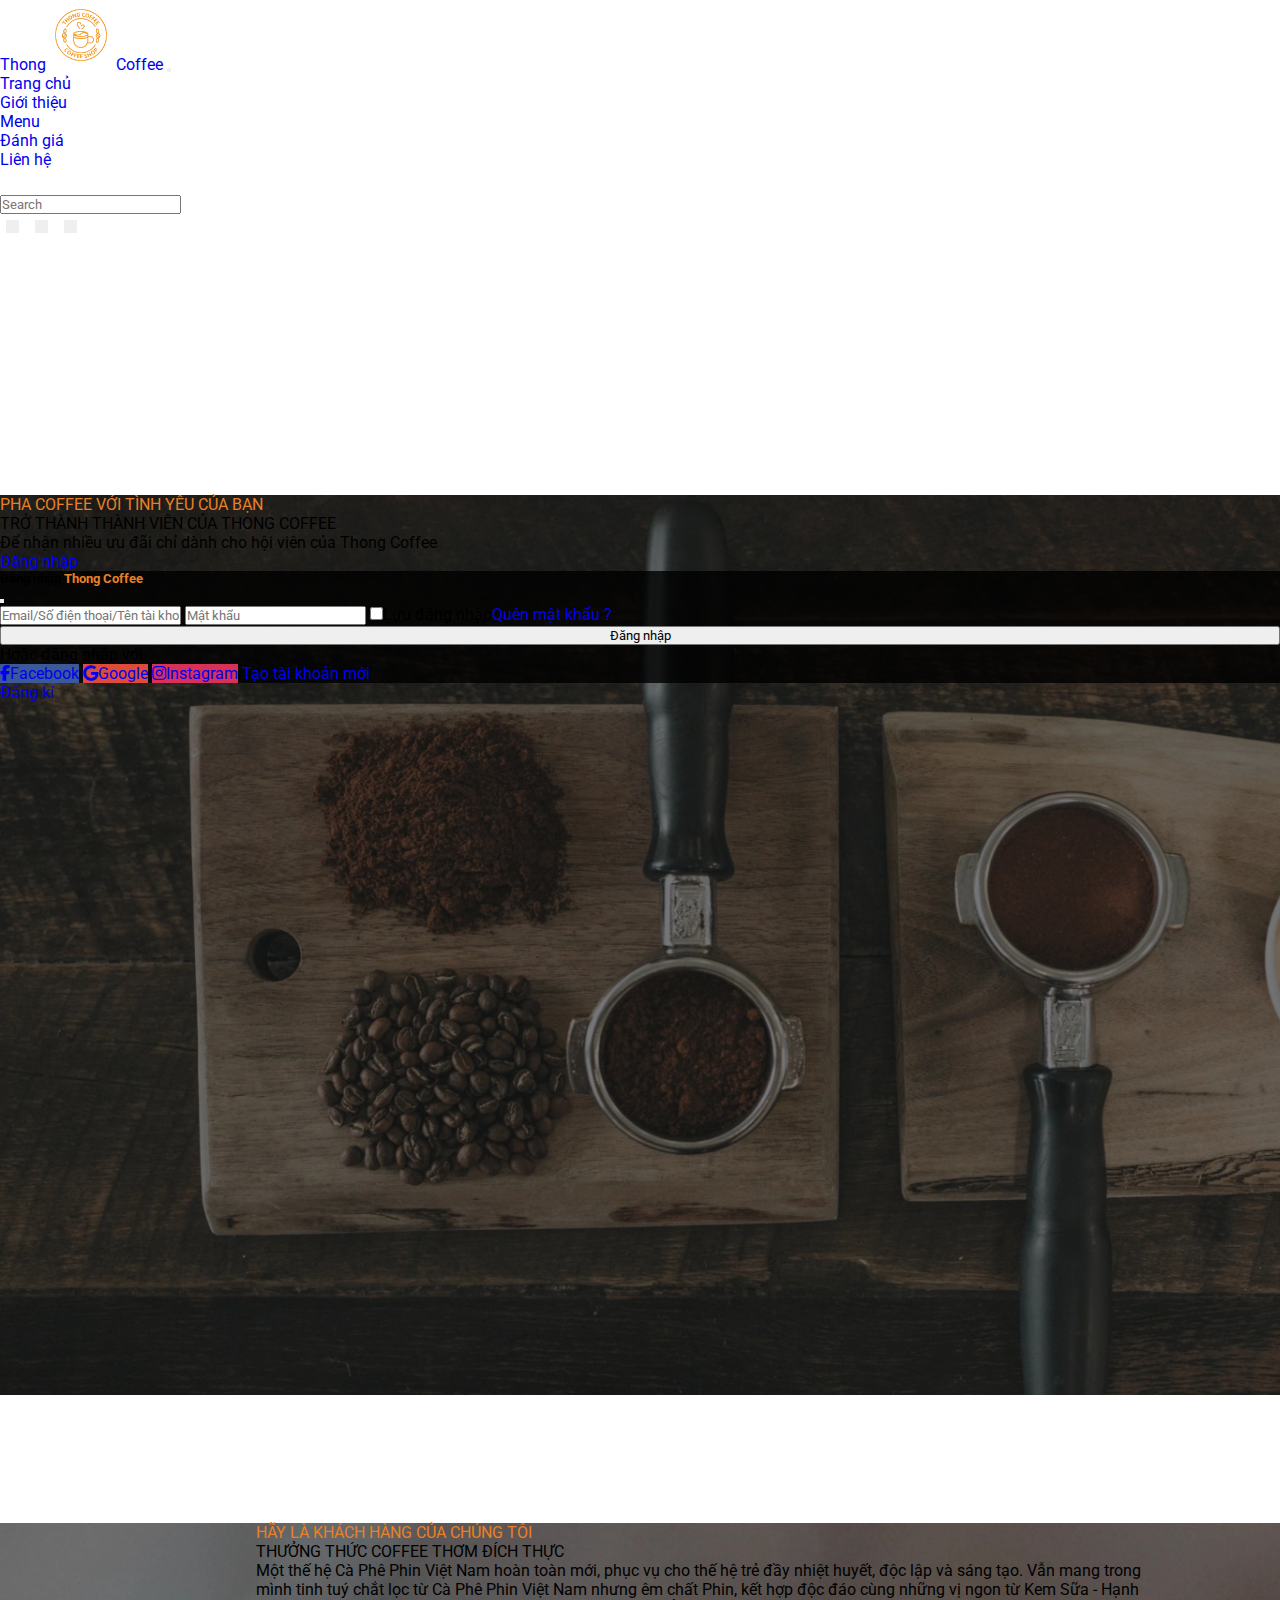
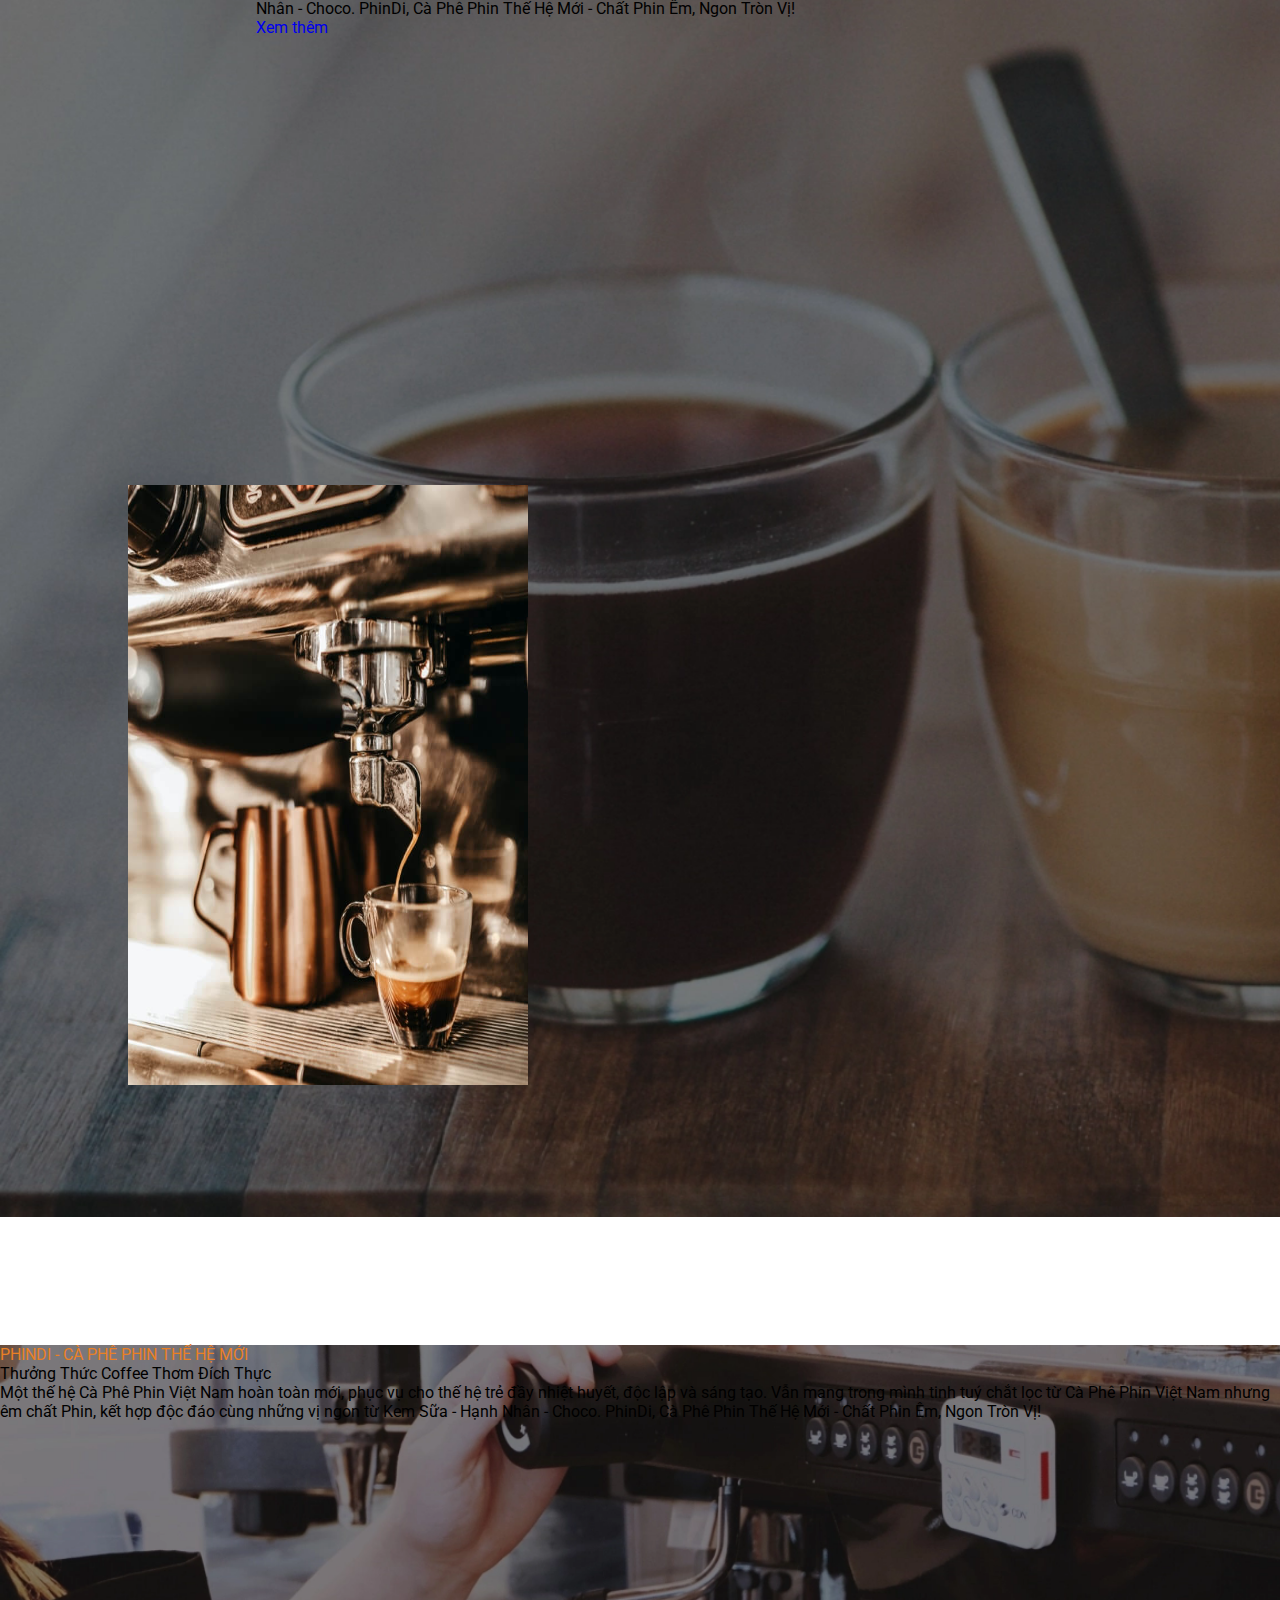
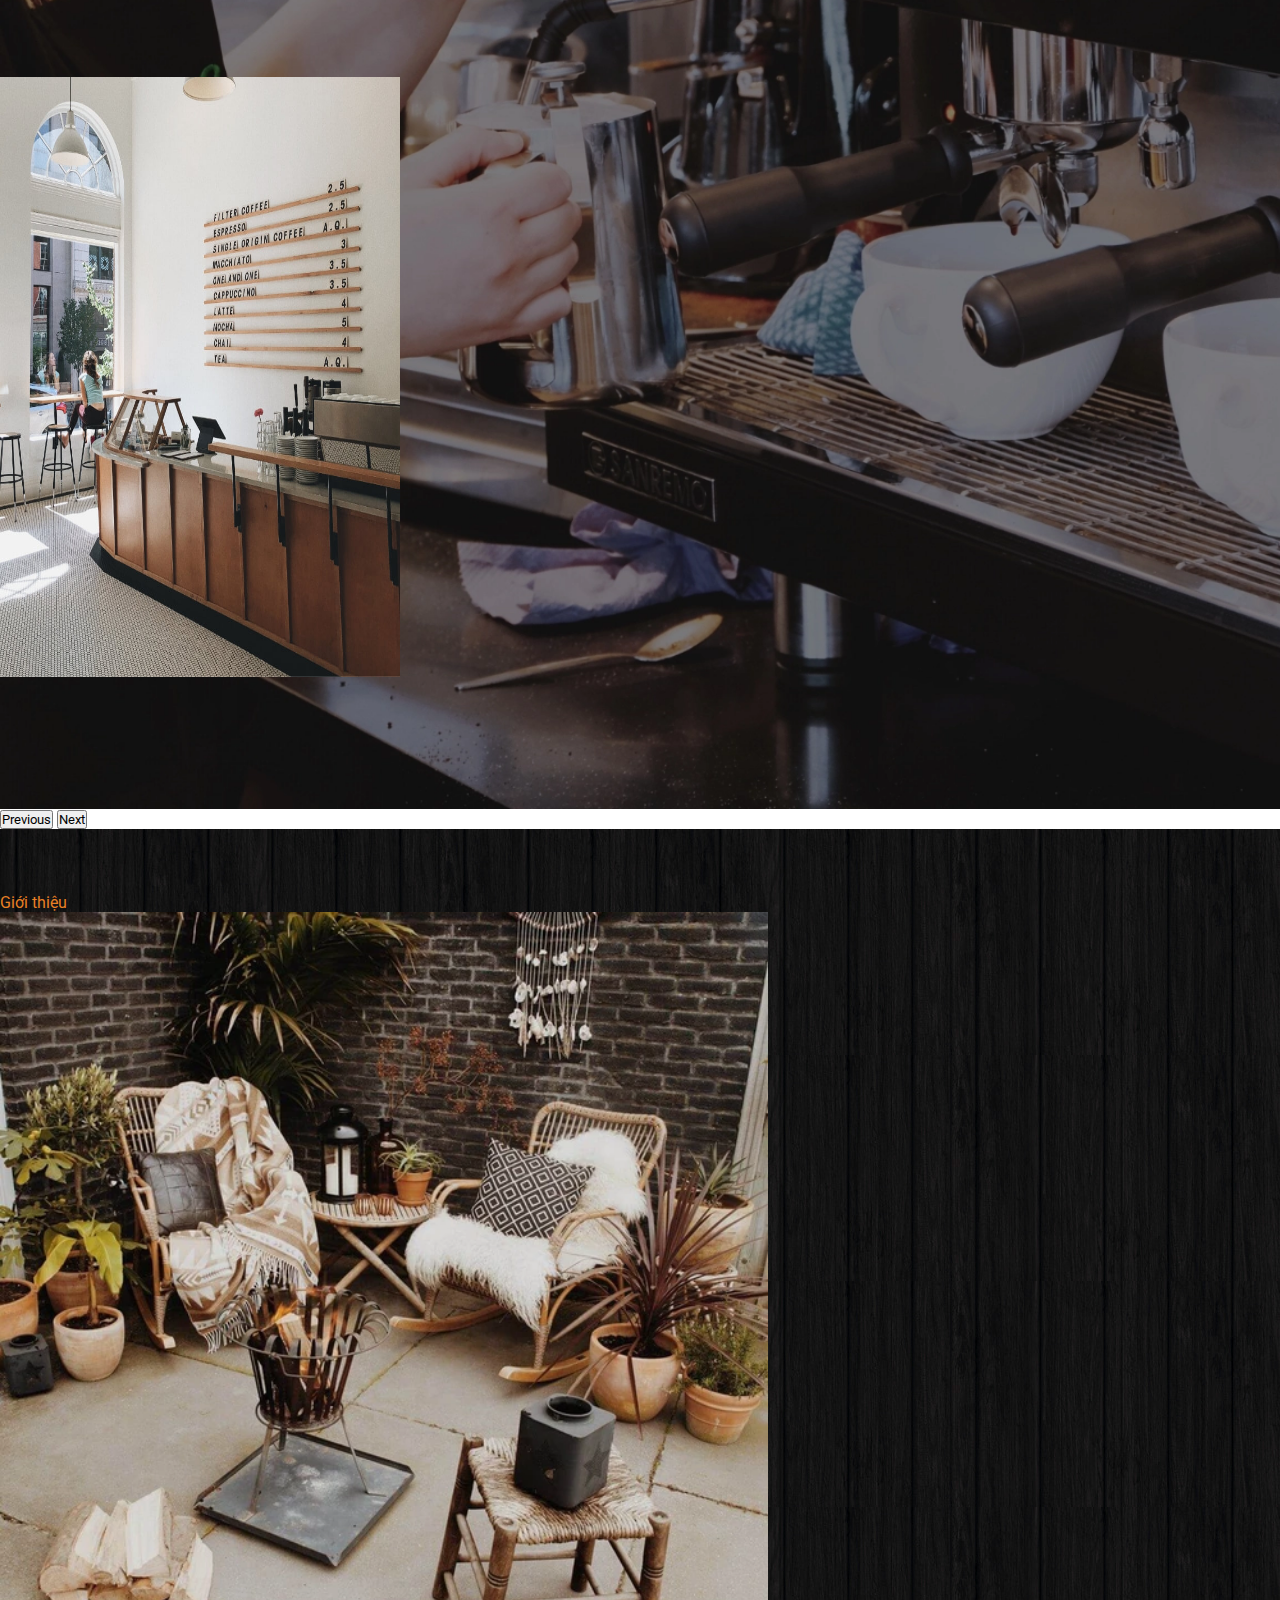
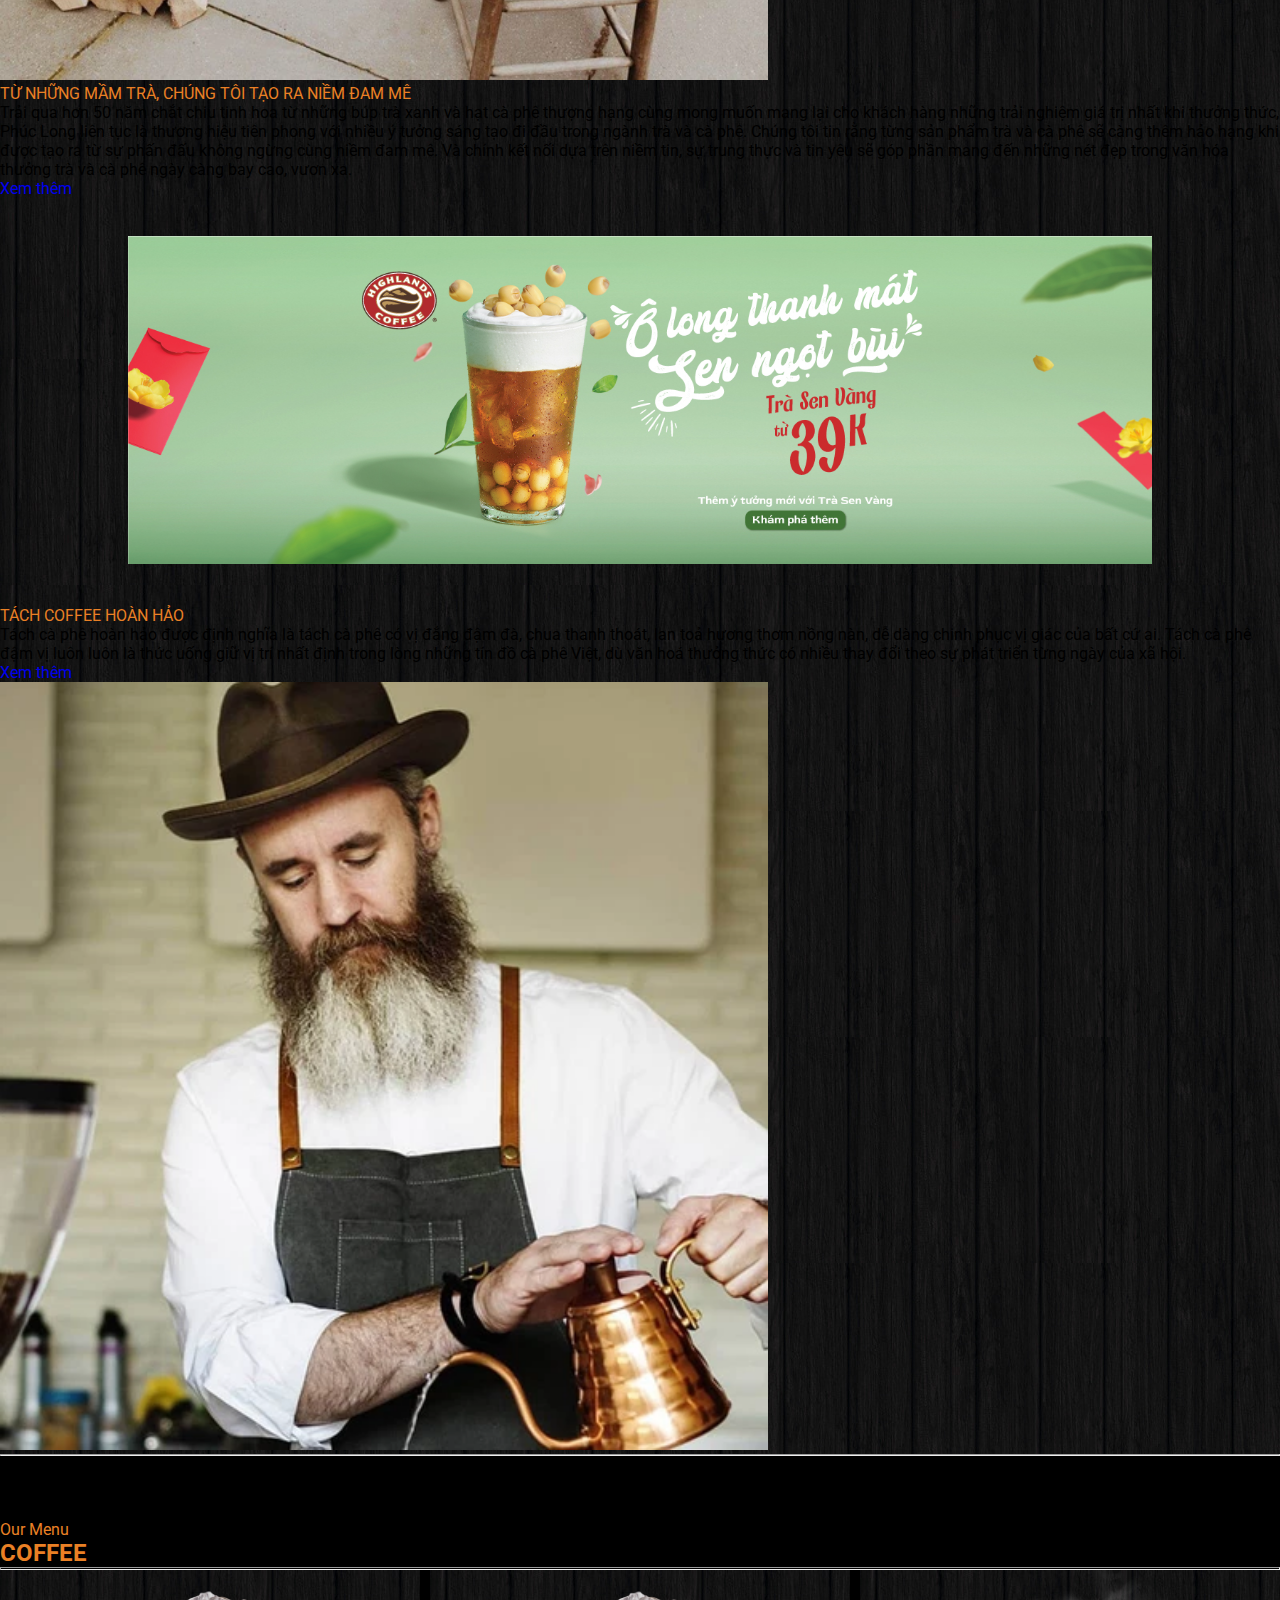
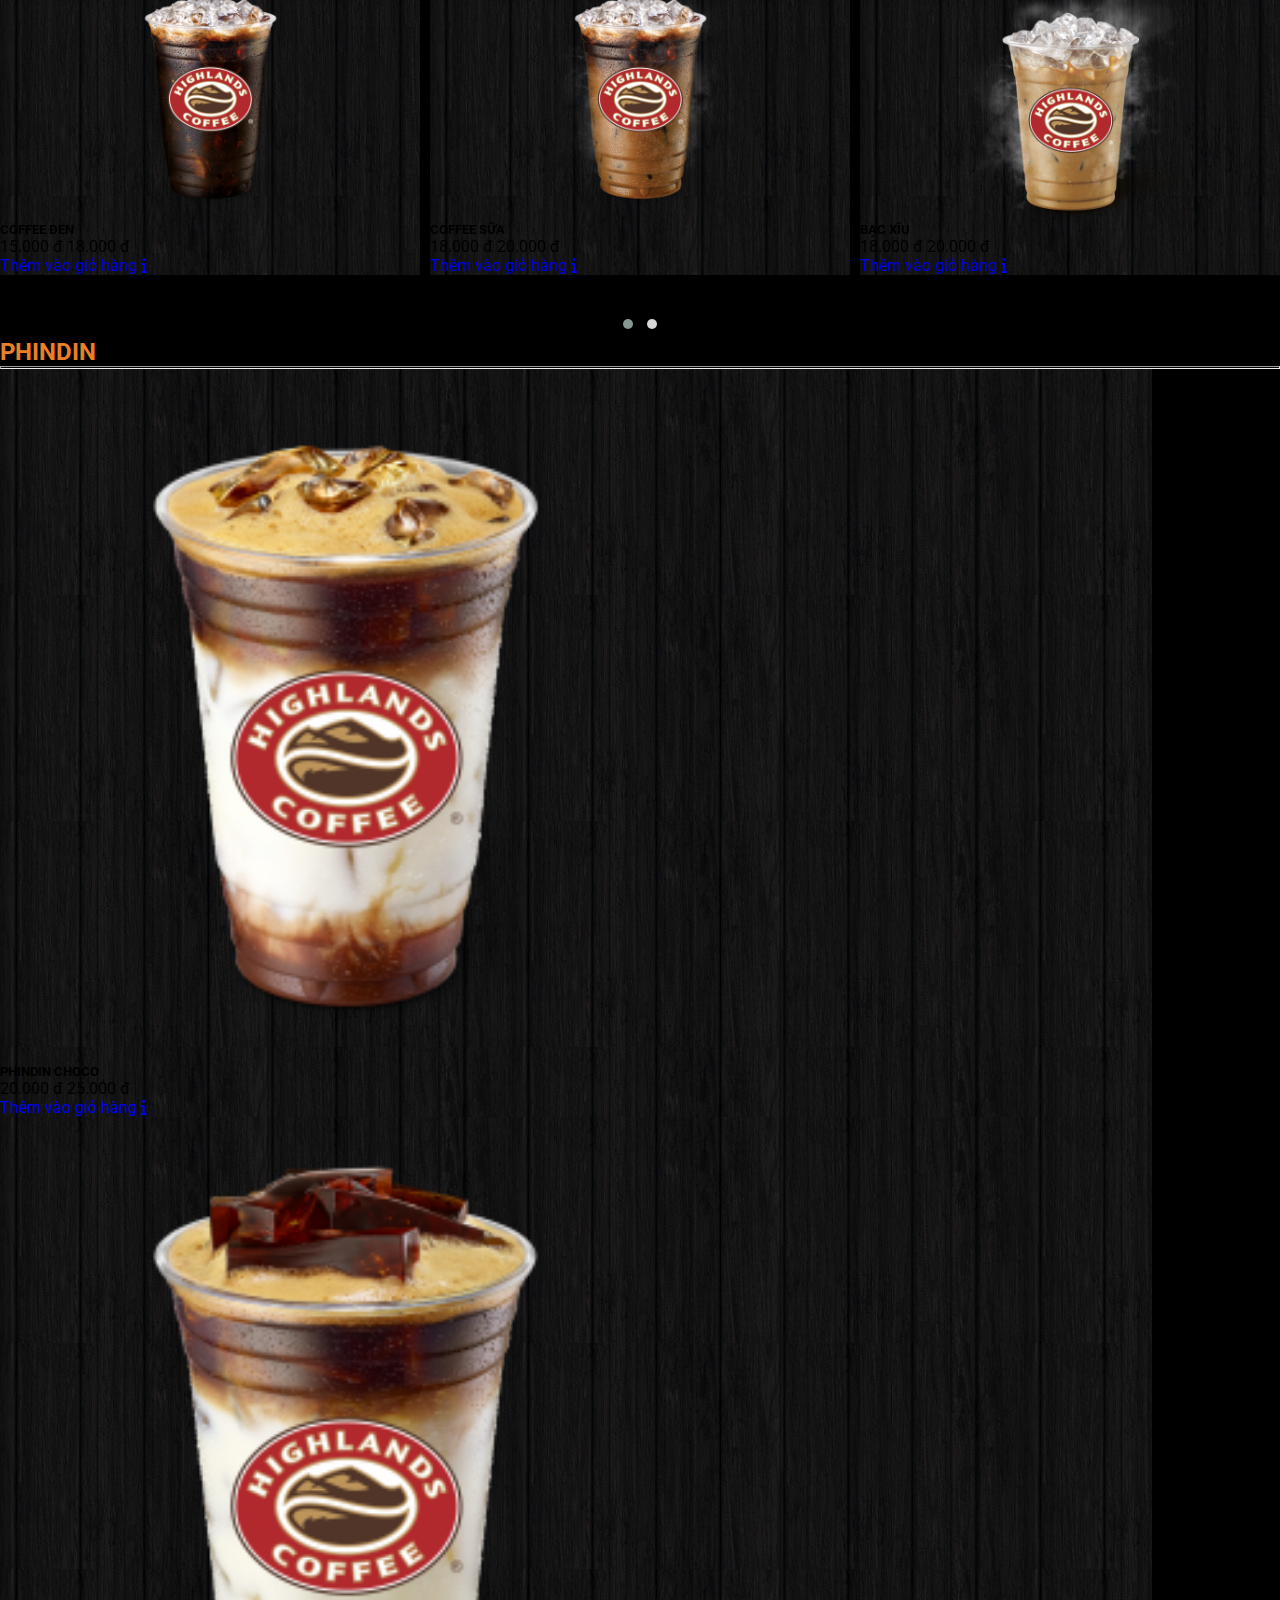
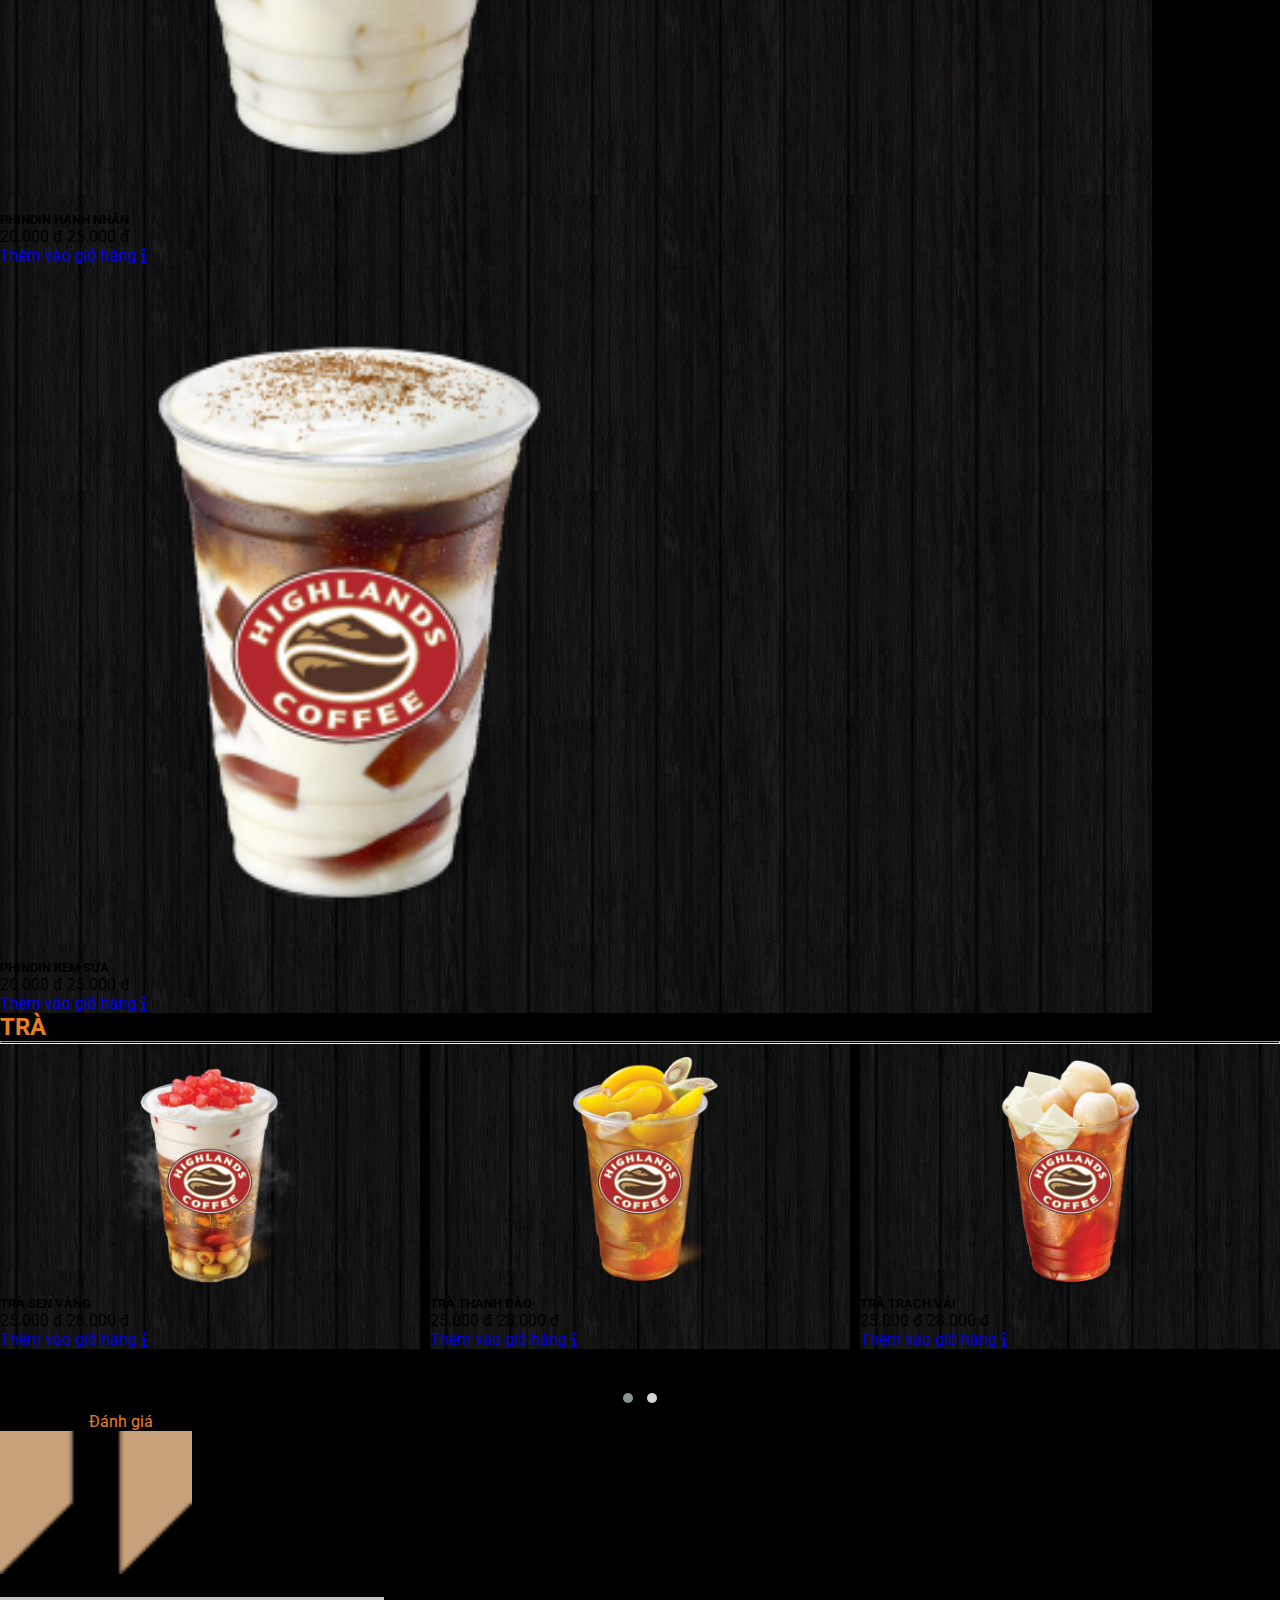
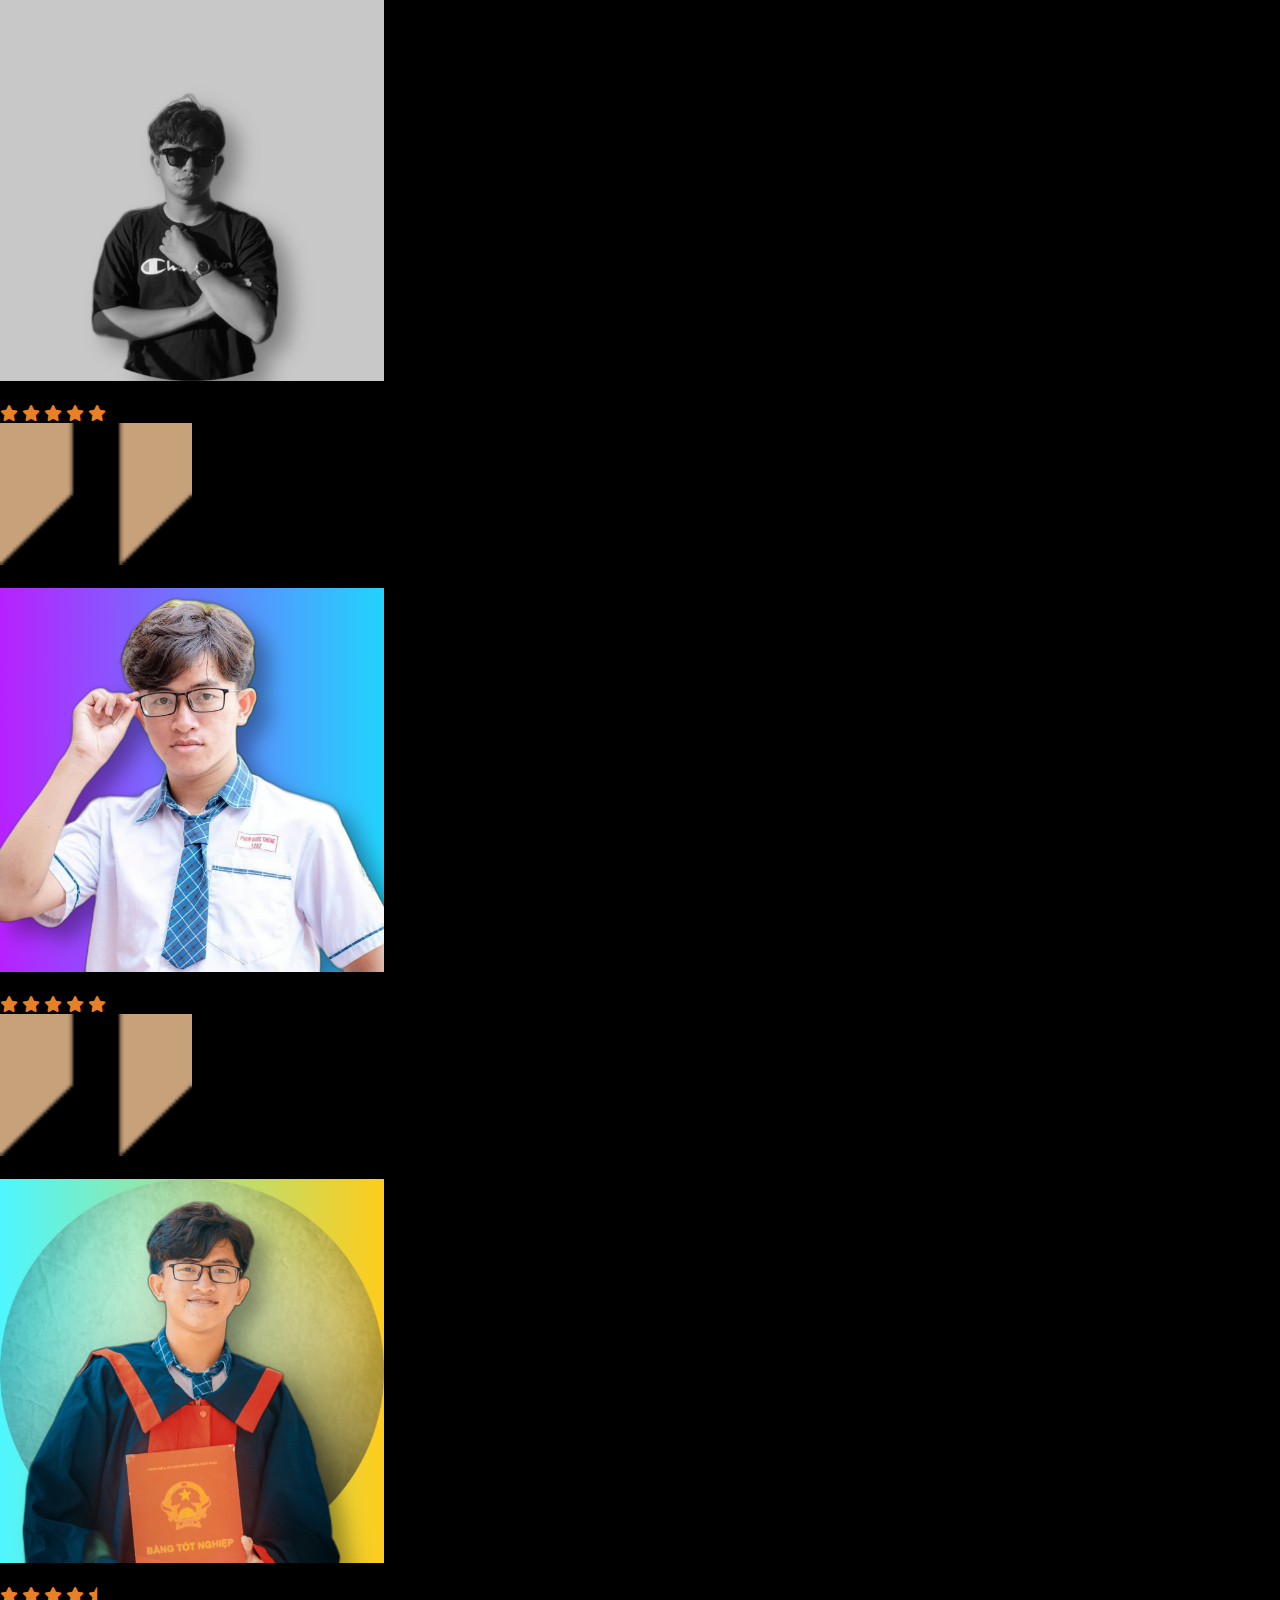
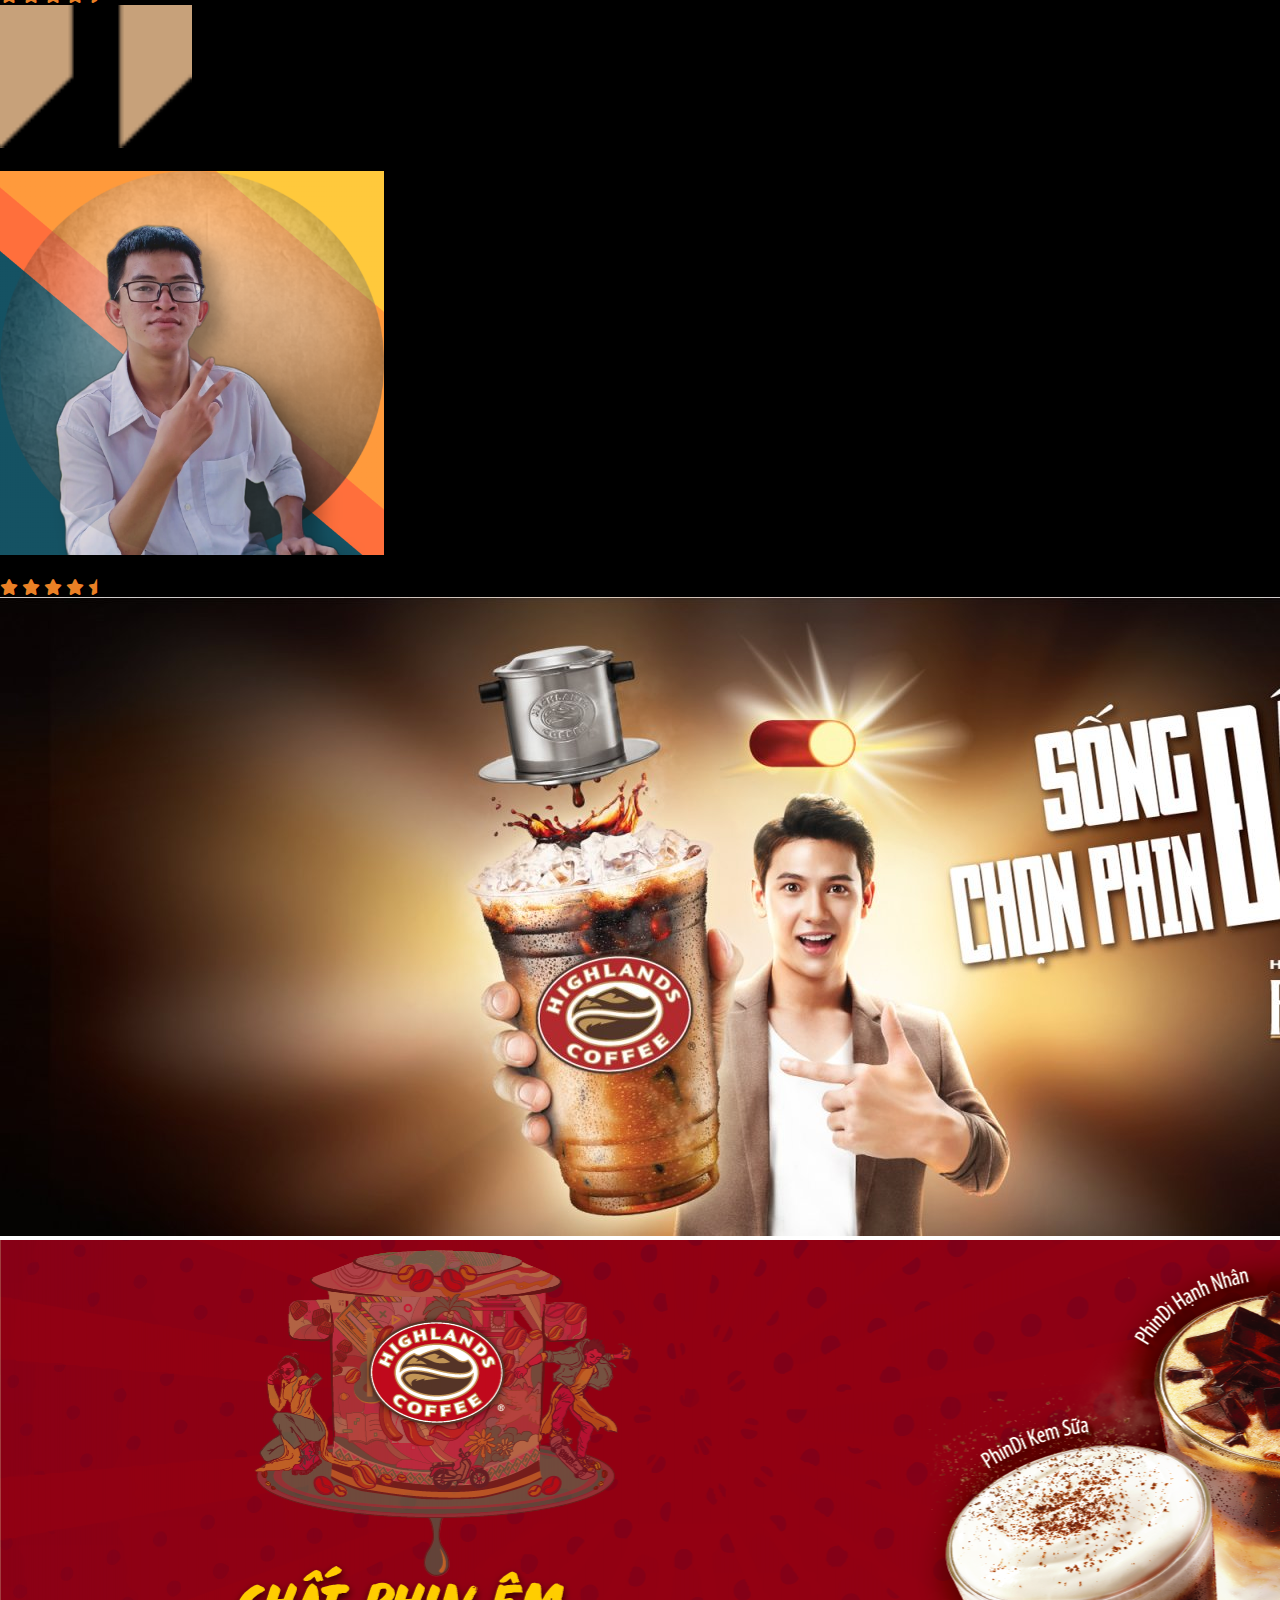
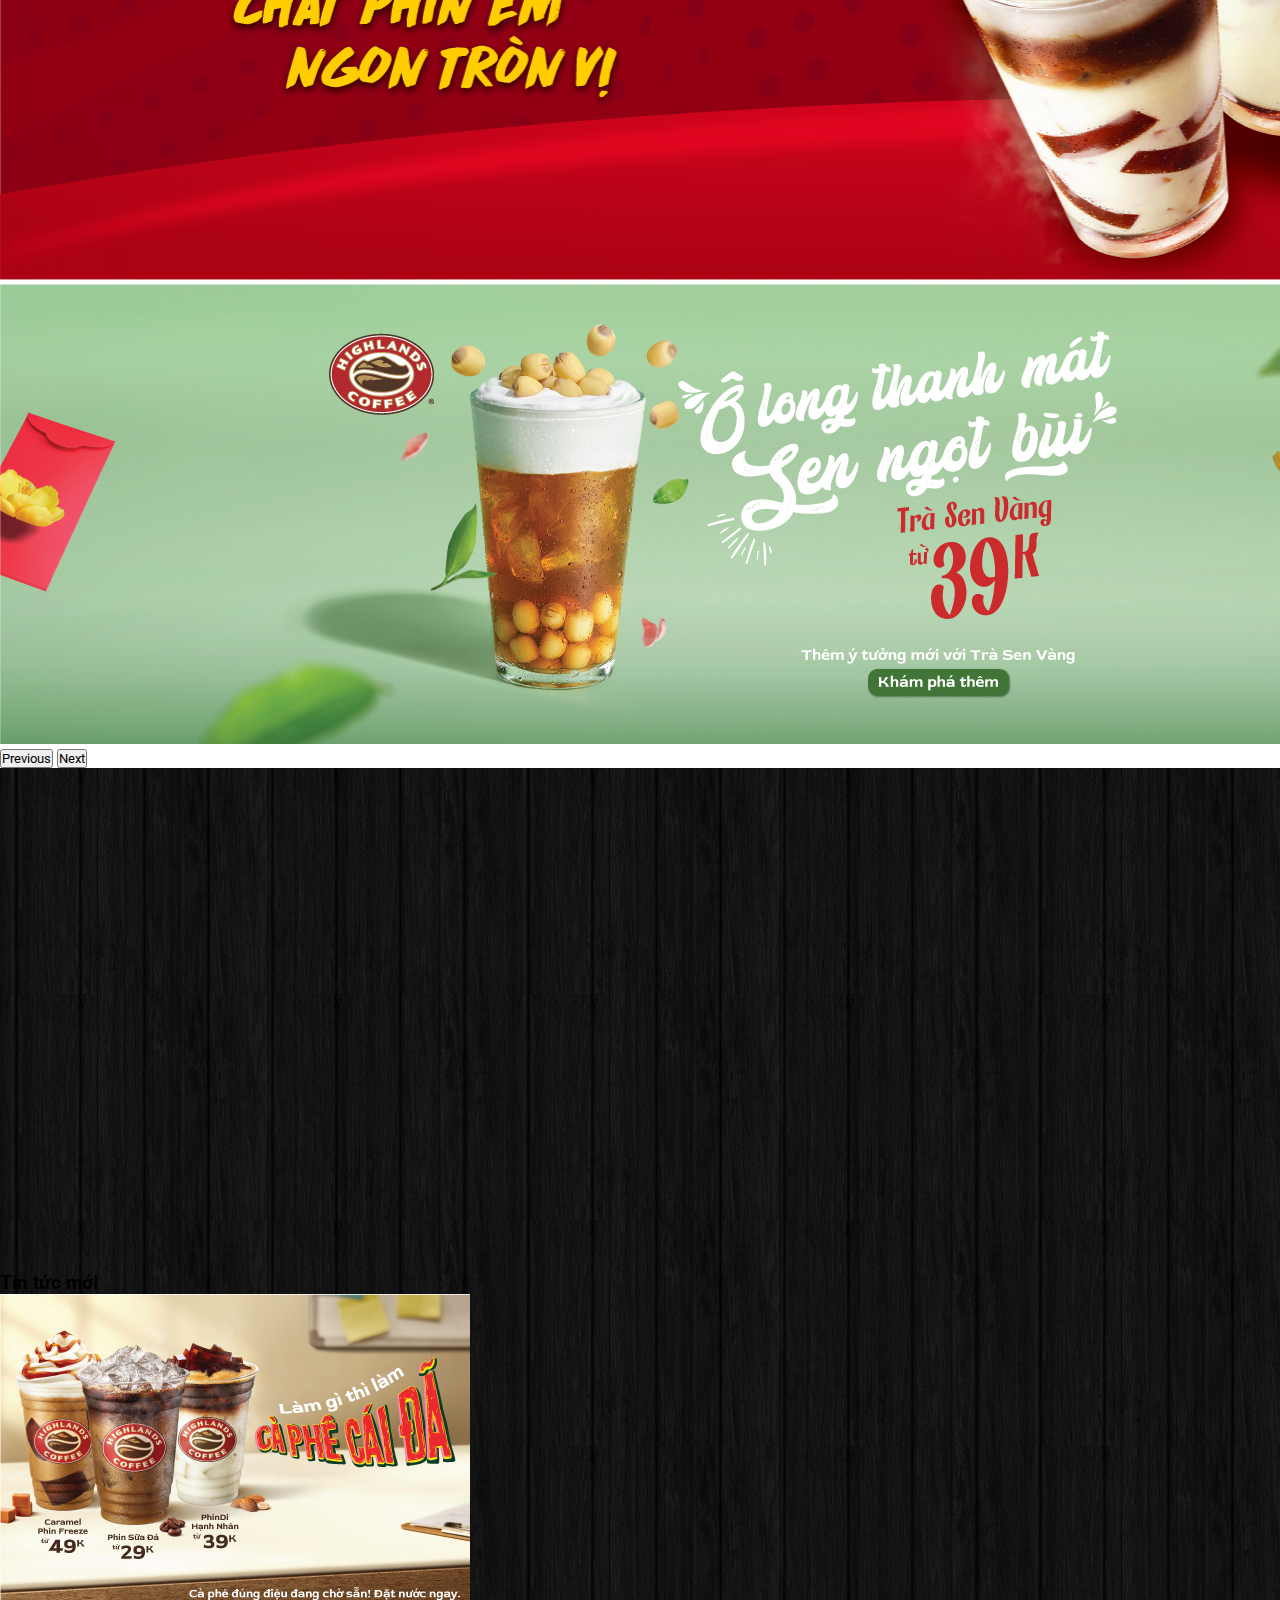
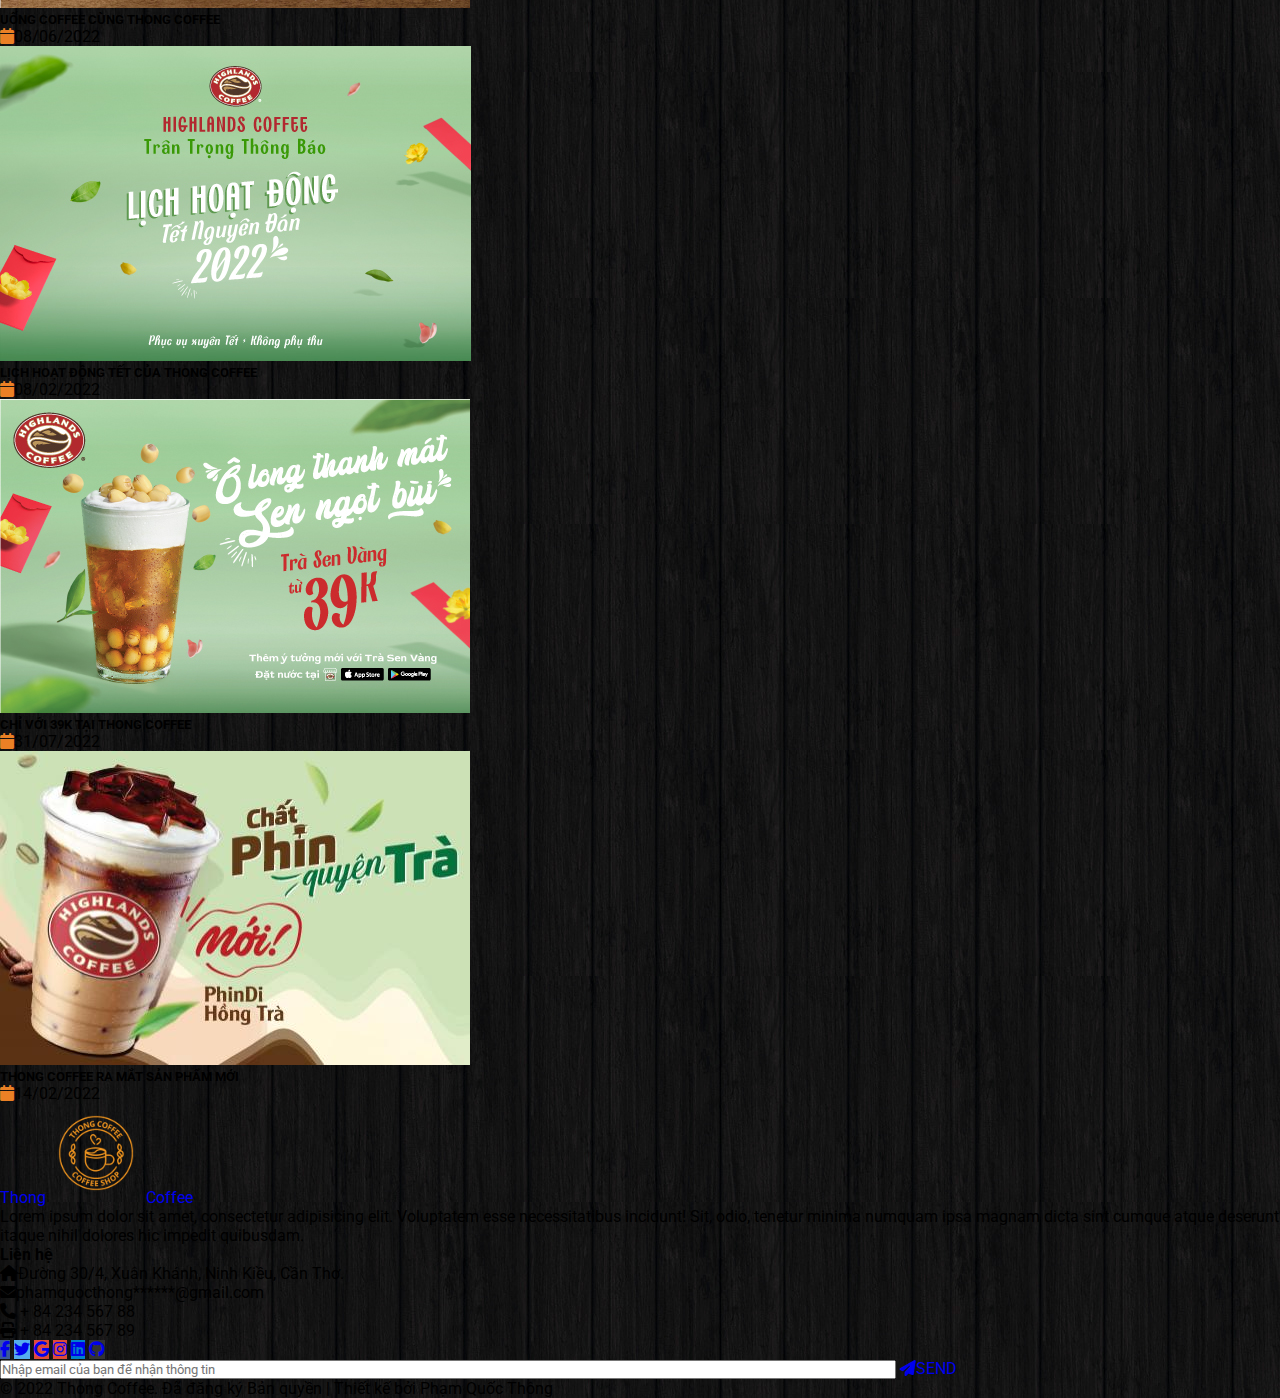
==== index.html @ e04dcf14 "Add new project coffee" ====
<!DOCTYPE html>
<html lang="en">

<head>
    <meta charset="UTF-8">
    <meta http-equiv="X-UA-Compatible" content="IE=edge">
    <meta name="viewport" content="width=device-width, initial-scale=1.0">
    <title>Thong Coffee</title>
    <link rel="shortcut icon" type="image/png" href="img/logo.png" />
    <link rel="stylesheet" href="style.css">
    <link href="https://cdn.jsdelivr.net/npm/bootstrap@5.1.3/dist/css/bootstrap.min.css" rel="stylesheet" integrity="sha384-1BmE4kWBq78iYhFldvKuhfTAU6auU8tT94WrHftjDbrCEXSU1oBoqyl2QvZ6jIW3" crossorigin="anonymous">
    <script src="https://cdn.jsdelivr.net/npm/bootstrap@5.1.3/dist/js/bootstrap.bundle.min.js" integrity="sha384-ka7Sk0Gln4gmtz2MlQnikT1wXgYsOg+OMhuP+IlRH9sENBO0LRn5q+8nbTov4+1p" crossorigin="anonymous"></script>
    <link rel="stylesheet" href="https://cdnjs.cloudflare.com/ajax/libs/font-awesome/6.1.1/css/all.min.css">
    <link rel="stylesheet" href="owlcarousel/assets/owl.carousel.min.css">
    <link rel="stylesheet" href="owlcarousel/assets/owl.theme.default.min.css">
    <script src="https://code.jquery.com/jquery-3.6.0.min.js"></script>
    <script src="owlcarousel/owl.carousel.min.js"></script>
</head>

<body>
    <script>
        $(document).ready(function() {
            $('.owl-carousel').owlCarousel({
                loop: true,
                margin: 10,
                nav: true,
                responsive: {
                    0: {
                        items: 1
                    },
                    600: {
                        items: 3
                    },
                    1000: {
                        items: 3
                    }
                }
            })
        });
    </script>
    <!--Header-->
    <header class="header">
        <nav class="navbar navbar-expand-lg fixed-top navbar-dark p-0 fw-bold">
            <div class="container-fluid">
                <a class="navbar-brand ps-5" href="#"><span>Thong</span><img style="width: 70px;" src="img/logo.png"><span>Coffee</span></a>
                <button class="navbar-toggler" type="button" data-bs-toggle="collapse" data-bs-target="#navbarSupportedContent" aria-controls="navbarSupportedContent" aria-expanded="false" aria-label="Toggle navigation">
                <span class="navbar-toggler-icon"></span>
              </button>
                <div class="collapse navbar-collapse" id="navbarSupportedContent">
                    <ul class="navbar-nav mx-auto mb-2 mb-lg-0">
                        <li class="nav-item px-3">
                            <a class="nav-link" href="#">Trang chủ</a>
                        </li>
                        <li class="nav-item px-3">
                            <a class="nav-link" href="#About">Giới thiệu</a>
                        </li>
                        <li class="nav-item px-3">
                            <a class="nav-link" href="#Menu">
                      Menu
                    </a>

                        </li>
                        <li class="nav-item px-3">
                            <a class="nav-link" href="#Review">Đánh giá</a>
                        </li>
                        <li class="nav-item px-3">
                            <a class="nav-link" href="#Footer">Liên hệ</a>
                        </li>
                    </ul>

                    <div class="icon-navbar me-5">
                        <a class="fa-solid fa-magnifying-glass p-2 me-2" aria-expanded="false" aria-controls="collapseExample" href="#collapseExample" data-bs-toggle="collapse"></a>
                        <a href="checkout.html" target="_blank" class="fa-solid fa-money-check-dollar p-2 mx-2"></a>
                        <a href="cart.html" target="_blank" class="fa-solid fa-cart-shopping p-2 mx-2"></a>
                    </div>
                </div>
            </div>
            <form class="collapse position-absolute" id="collapseExample" style="width: 20%;bottom: -30%; right: 5%">
                <input class="form-control bg-transparent text-white" type="search" placeholder="Search" aria-label="Search">
            </form>
        </nav>

    </header>
    <div id="carouselExampleIndicators" class="carousel slide top-0" data-bs-ride="true">
        <div class="carousel-indicators">
            <button type="button" data-bs-target="#carouselExampleIndicators" data-bs-slide-to="0" class="active bg-warning rounded-circle" aria-current="true" aria-label="Slide 1"></button>
            <button type="button" data-bs-target="#carouselExampleIndicators" data-bs-slide-to="1" class="bg-warning rounded-circle" aria-label="Slide 2"></button>
            <button type="button" data-bs-target="#carouselExampleIndicators" data-bs-slide-to="2" class="bg-warning rounded-circle" aria-label="Slide 3"></button>
        </div>
        <div class="carousel-inner text-white text-center">
            <div class="carousel-item active" style="background-image: url(img/background-3.jpg); background-size: cover; min-height: 100vh;">
                <div class="carousel-content" style="margin-top: 20%;">
                    <span class="fw-bold mau-cam">PHA COFFEE VỚI TÌNH YÊU CỦA BẠN</span><br>
                    <span class="fw-bold display-4">TRỞ THÀNH THÀNH VIÊN CỦA THONG COFFEE</span><br>
                    <span class="fs-5">Để nhận nhiều ưu đãi chỉ dành cho hội viên của Thong Coffee</span><br>
                    <a href="#" class="btn btn-warning m-3 px-4 py-3" style="width: 10rem;" data-bs-toggle="modal" data-bs-target="#exampleModal">Đăng nhập</a>
                    <div class="modal fade" id="exampleModal" tabindex="-1" aria-labelledby="exampleModalLabel" aria-hidden="true">
                        <div class="modal-dialog modal-dialog-centered">
                            <div class="modal-content border" style="background: rgba(0,0,0,0.8);">
                                <div class="modal-header">
                                    <h5 class="modal-title fw-bold my-2 ms-auto" id="exampleModalLabel">Đăng nhập <span class="mau-cam">Thong Coffee</span></h5>
                                    <button type="button" class="btn-close" data-bs-dismiss="modal" aria-label="Close"></button>
                                </div>
                                <div class="modal-body">
                                    <input type="text" class="form-control my-3" placeholder="Email/Số điện thoại/Tên tài khoản">
                                    <input type="text" class="form-control my-3" placeholder="Mật khẩu">
                                    <span class="float-start"><input type="checkbox" class="form-check-input me-2">Lưu đăng nhập</span><a href="#" class="text-white ms-5 float-end">Quên mật khẩu ?</a>
                                    <button class="btn btn-outline-warning my-3" style="width: 100%;">Đăng nhập</button>
                                    <span class="fw-bold">Hoặc đăng nhập với</span>
                                </div>
                                <div class="modal-footer justify-content-center">

                                    <a type="button" class="btn btn-outline-light" href="https://www.facebook.com" target="_blank" style="background-color: #3b5998;"><i class="fab fa-facebook-f px-2"></i>Facebook</a>
                                    <a type="button" class="btn btn-outline-light" href="https://accounts.google.com/signin" target="_blank" style="background-color: #dd4b39;"><i class="fa-brands fa-google px-2"></i>Google</a>
                                    <a type="button" class="btn btn-outline-light" href="https://www.instagram.com/" target="_blank" style="background-color: #d63157;"><i class="fa-brands fa-instagram px-2"></i>Instagram</a>
                                    <a type="button" href="register.html" target="_blank" class="btn btn-success my-3">Tạo tài khoản mới</a>
                                </div>
                            </div>
                        </div>
                    </div>
                    <a href="register.html" target="_blank" style="width: 10rem;" class="btn btn-warning m-3 px-5 py-3">Đăng kí</a>
                </div>
            </div>
            <div class="carousel-item" style="background-image: url(img/background-4.jpg); background-size: cover; min-height: 100vh;">
                <div class="row">
                    <div class="col-md-7 text-center" style="margin-top: 10%; padding:0% 10% 15% 20%;">
                        <span class="fw-bold mau-cam">HÃY LÀ KHÁCH HÀNG CỦA CHÚNG TÔI</span><br>
                        <span class="display-4 fw-bold">THƯỞNG THỨC COFFEE THƠM ĐÍCH THỰC</span><br>
                        <span class="fs-6">Một thế hệ Cà Phê Phin Việt Nam hoàn toàn mới, phục vụ cho thế hệ trẻ đầy nhiệt huyết, độc lập và sáng tạo. Vẫn mang trong mình tinh tuý chắt lọc từ Cà Phê Phin Việt Nam nhưng êm chất Phin, kết hợp độc đáo cùng những vị ngon từ Kem Sữa - Hạnh Nhân - Choco. PhinDi, Cà Phê Phin Thế Hệ Mới - Chất Phin Êm, Ngon Tròn Vị!</span><br>
                        <a href="#" class="btn btn-warning mt-3 p-3">Xem thêm</a>
                    </div>
                    <div class="col-md-5 d-flex justify-content-start">
                        <img src="img/caurosel-2.jpg" class="img-fluid" style="width:400px; height: 600px; margin: 20% 10% 10% 10%;">
                    </div>
                </div>
            </div>
            <div class="carousel-item" style="background-image: url(img/background-5.jpg); background-size: cover; min-height: 100vh;">
                <div class="row">
                    <div class="col-md-5 text-end ms-auto" style="margin-top: 10%;">
                        <span class="fw-bold mau-cam">PHINDI - CÀ PHÊ PHIN THẾ HỆ MỚI</span><br>
                        <span class="display-2">Thưởng Thức Coffee Thơm Đích Thực</span><br>
                        <span class="fs-5">Một thế hệ Cà Phê Phin Việt Nam hoàn toàn mới, phục vụ cho thế hệ trẻ đầy nhiệt huyết, độc lập và sáng tạo. Vẫn mang trong mình tinh tuý chắt lọc từ Cà Phê Phin Việt Nam nhưng êm chất Phin, kết hợp độc đáo cùng những vị ngon từ Kem Sữa - Hạnh Nhân - Choco. PhinDi, Cà Phê Phin Thế Hệ Mới - Chất Phin Êm, Ngon Tròn Vị!</span><br>
                    </div>
                    <div class="col-md-5 d-flex justify-content-start">
                        <img src="img/caurosel-3.jpg" class="img-fluid" style="width:400px; height: 600px; margin: 20% 0% 10% 0%;">
                    </div>
                </div>
            </div>
        </div>
        <button class="carousel-control-prev" type="button" data-bs-target="#carouselExampleIndicators" data-bs-slide="prev">
            <span class="carousel-control-prev-icon" aria-hidden="true"></span>
            <span class="visually-hidden">Previous</span>
          </button>
        <button class="carousel-control-next" type="button" data-bs-target="#carouselExampleIndicators" data-bs-slide="next">
            <span class="carousel-control-next-icon" aria-hidden="true"></span>
            <span class="visually-hidden">Next</span>
          </button>

    </div>
    <!--Giới thiệu-->
    <div class="container-fluid" id="About" style="background-image: url(img/background.jpg); background-size:auto; min-height:140vh">
        <div class="container text-white" style="padding-top: 5%;">
            <p class="fw-bold display-4 mau-cam text-center mb-3">Giới <span class="text-white">thiệu</span> </p>
            <div class="row" style="padding-bottom: 3%;">
                <div class="col-md-4">
                    <img src="img/img-coffee-1.jpg" style="width: 60%;" class="img-fluid float-end">
                </div>
                <div class="col-md-8">
                    <span class="h3 fw-bold mau-cam">TỪ NHỮNG MẦM TRÀ, CHÚNG TÔI TẠO RA NIỀM ĐAM MÊ</span>
                    <p class="my-3">Trải qua hơn 50 năm chắt chiu tinh hoa từ những búp trà xanh và hạt cà phê thượng hạng cùng mong muốn mang lại cho khách hàng những trải nghiệm giá trị nhất khi thưởng thức, Phúc Long liên tục là thương hiệu
                        tiên phong với nhiều ý tưởng sáng tạo đi đầu trong ngành trà và cà phê. Chúng tôi tin rằng từng sản phẩm trà và cà phê sẽ càng thêm hảo hạng khi được tạo ra từ sự phấn đấu không ngừng cùng niềm đam mê. Và
                        chính kết nối dựa trên niềm tin, sự trung thực và tin yêu sẽ góp phần mang đến những nét đẹp trong văn hóa thưởng trà và cà phê ngày càng bay cao, vươn xa.</p>
                    <a href="#" class="btn btn-outline-warning">Xem thêm</a>
                </div>
            </div>
            <img src="img/banner-3.jpg" style="width: 80%; margin-left:10%;">
            <div class="row" style="padding-top: 3%;">
                <div class="col-md-8 mt-5 text-end">
                    <span class="h3 fw-bold mau-cam">TÁCH COFFEE HOÀN HẢO</span>
                    <p class="my-3">Tách cà phê hoàn hảo được định nghĩa là tách cà phê có vị đắng đậm đà, chua thanh thoát, lan toả hương thơm nồng nàn, dễ dàng chinh phục vị giác của bất cứ ai. Tách cà phê đậm vị luôn luôn là thức uống giữ vị trí nhất định trong lòng
                        những tín đồ cà phê Việt, dù văn hoá thưởng thức có nhiều thay đổi theo sự phát triển từng ngày của xã hội.</p>
                    <a href="#" class="btn btn-outline-warning">Xem thêm</a>
                </div>
                <div class="col-md-4">
                    <img src="img/img-coffee-2.jpg" style="width: 60%;" class="img-fluid">
                </div>
            </div>
        </div>
    </div>
    <hr class="m-0" style="height: 2px;">
    <!--Menu-->
    <div class="container-fluid" id="Menu" style="background-color:#000000;  min-height:130vh">
        <div class="container" style="padding-top: 5%;">
            <p class="fw-bold display-4 text-center mau-cam mb-5">Our <span class="text-white">Menu</span></p>
            <div class="row mx-auto">
                <h2 class=" mau-cam" style="background-color:#000000;">COFFEE</h2>
                <hr class="m-0 mau-cam" style="height: 3px;">
                <div class="owl-carousel owl-theme p-5">
                    <div class="item">
                        <div class="card border text-center text-white" style="width: 100%; background-image: url(img/background.jpg);">
                            <img src="img/coffee-1.png" class=" mt-5" style="width: 60%; margin: auto;">
                            <div class="card-body pt-0 mb-3">
                                <h5 class="card-title">COFFEE ĐEN</h5>
                                <p class="card-text fs-4 fw-bold">15.000 đ <span class="fw-light fs-5 text-decoration-line-through">18.000 đ</span></p>
                                <a href="cart.html" target="_blank" class="btn btn-outline-warning">Thêm vào giỏ hàng</a>
                                <a href="info.html" class="btn btn-outline-light"><i class="fa-solid fa-info"></i></a>
                            </div>
                        </div>
                    </div>
                    <div class="item">
                        <div class="card border bg-transparent text-center text-white" style="width: 100%; background-image: url(img/background.jpg);">
                            <img src="img/coffee-2.png" class="card-img-top mt-5" style="width: 60%; margin: auto;">
                            <div class="card-body pt-0 mb-3">
                                <h5 class="card-title">COFFEE SỮA</h5>
                                <p class="card-text fs-4 fw-bold">18.000 đ <span class="fw-light fs-5 text-decoration-line-through">20.000 đ</span></p>
                                <a href="cart.html" target="_blank" class="btn btn-outline-warning">Thêm vào giỏ hàng</a>
                                <a href="info.html" class="btn btn-outline-light"><i class="fa-solid fa-info"></i></a>
                            </div>
                        </div>
                    </div>
                    <div class="item">
                        <div class="card border bg-transparent text-center text-white" style="width: 100%; background-image: url(img/background.jpg);">
                            <img src="img/coffee-3.png" class="card-img-top mt-5" style="width: 60%; margin: auto;">
                            <div class="card-body pt-0">
                                <h5 class="card-title">BẠC XĨU</h5>
                                <p class="card-text fs-4 fw-bold">18.000 đ <span class="fw-light fs-5 text-decoration-line-through">20.000 đ</span></p>
                                <a href="cart.html" target="_blank" class="btn btn-outline-warning mb-3">Thêm vào giỏ hàng</a>
                                <a href="info.html" class="btn btn-outline-light mb-3"><i class="fa-solid fa-info"></i></a>
                            </div>
                        </div>
                    </div>
                    <div class="item">
                        <div class="card border bg-transparent text-center text-white" style="width: 100%; background-image: url(img/background.jpg);">
                            <img src="img/coffee-10.png" class="card-img-top mt-5" style="width: 60%; margin: auto;">
                            <div class="card-body pt-0">
                                <h5 class="card-title">COFFEE ĐEN NÓNG</h5>
                                <p class="card-text fs-4 fw-bold">15.000 đ <span class="fw-light fs-5 text-decoration-line-through">18.000 đ</span></p>
                                <a href="cart.html" target="_blank" class="btn btn-outline-warning mb-3">Thêm vào giỏ hàng</a>
                                <a href="info.html" class="btn btn-outline-light mb-3"><i class="fa-solid fa-info"></i></a>
                            </div>
                        </div>
                    </div>
                    <div class="item">
                        <div class="card border bg-transparent text-center text-white" style="width: 100%; background-image: url(img/background.jpg);">
                            <img src="img/coffee-11.png" class="card-img-top mt-5" style="width: 60%; margin: auto;">
                            <div class="card-body pt-0">
                                <h5 class="card-title">COFFEE SỮA NÓNG</h5>
                                <p class="card-text fs-4 fw-bold">18.000 đ <span class="fw-light fs-5 text-decoration-line-through">20.000 đ</span></p>
                                <a href="cart.html" target="_blank" class="btn btn-outline-warning mb-3">Thêm vào giỏ hàng</a>
                                <a href="info.html" class="btn btn-outline-light mb-3"><i class="fa-solid fa-info"></i></a>
                            </div>
                        </div>
                    </div>
                    <div class="item">
                        <div class="card border bg-transparent text-center text-white" style="width: 100%; background-image: url(img/background.jpg);">
                            <img src="img/coffee-12.png" class="card-img-top mt-5" style="width: 60%; margin: auto;">
                            <div class="card-body pt-0">
                                <h5 class="card-title">CAPPUCCINO</h5>
                                <p class="card-text fs-4 fw-bold">25.000 đ <span class="fw-light fs-5 text-decoration-line-through">28.000 đ</span></p>
                                <a href="cart.html" target="_blank" class="btn btn-outline-warning mb-3">Thêm vào giỏ hàng</a>
                                <a href="info.html" class="btn btn-outline-light mb-3"><i class="fa-solid fa-info"></i></a>
                            </div>
                        </div>
                    </div>
                </div>
            </div>
            <!-- <div class="col-md-4 d-flex justify-content-center">
                    <div class="card border text-center text-white" style="width: 70%; background-image: url(img/background.jpg);">
                        <img src="img/coffee-1.png" class="card-img-top mt-5" style="width: 60%; margin: auto;">
                        <div class="card-body pt-0">
                            <h5 class="card-title">COFFEE ĐEN</h5>
                            <p class="card-text fs-4 fw-bold">15.000 đ <span class="fw-light fs-5 text-decoration-line-through">18.000 đ</span></p>
                            <a href="cart.html" target="_blank" class="btn btn-outline-warning mb-3">Thêm vào giỏ hàng</a>
                        </div>
                    </div>
                </div>
                <div class="col-md-4 d-flex justify-content-center">
                    <div class="card border bg-transparent text-center text-white" style="width: 70%; background-image: url(img/background.jpg);">
                        <img src="img/coffee-2.png" class="card-img-top mt-5" style="width: 60%; margin: auto;">
                        <div class="card-body pt-0">
                            <h5 class="card-title">COFFEE SỮA</h5>
                            <p class="card-text fs-4 fw-bold">18.000 đ <span class="fw-light fs-5 text-decoration-line-through">20.000 đ</span></p>
                            <a href="cart.html" target="_blank" class="btn btn-outline-warning mb-3">Thêm vào giỏ hàng</a>
                        </div>
                    </div>
                </div>
                <div class="col-md-4 d-flex justify-content-center">
                    <div class="card border bg-transparent text-center text-white" style="width: 70%; background-image: url(img/background.jpg);">
                        <img src="img/coffee-3.png" class="card-img-top mt-5" style="width: 60%; margin: auto;">
                        <div class="card-body pt-0">
                            <h5 class="card-title">BẠC XĨU</h5>
                            <p class="card-text fs-4 fw-bold">18.000 đ <span class="fw-light fs-5 text-decoration-line-through">20.000 đ</span></p>
                            <a href="cart.html" target="_blank" class="btn btn-outline-warning mb-3">Thêm vào giỏ hàng</a>
                        </div>
                    </div>
                </div> -->
        </div>
        <div class="row mt-3 mx-auto container">
            <h2 class=" mau-cam" style="background-color:#000000;">PHINDIN</h2>
            <hr class="m-0 mb-5 mau-cam" style="height: 3px;">
            <div class="col-md-4 d-flex justify-content-center">
                <div class="card border bg-transparent text-center text-white" style="width: 90%; background-image: url(img/background.jpg);">
                    <img src="img/coffee-4.png" class="card-img-top mt-5" style="width: 60%; margin: auto;">
                    <div class="card-body pt-0">
                        <h5 class="card-title">PHINDIN CHOCO</h5>
                        <p class="card-text fs-4 fw-bold">20.000 đ <span class="fw-light fs-5 text-decoration-line-through">25.000 đ</span></p>
                        <a href="cart.html" target="_blank" class="btn btn-outline-warning mb-3">Thêm vào giỏ hàng</a>
                        <a href="info.html" class="btn btn-outline-light mb-3"><i class="fa-solid fa-info"></i></a>
                    </div>
                </div>
            </div>
            <div class="col-md-4 d-flex justify-content-center">
                <div class="card border bg-transparent text-center text-white" style="width: 90%; background-image: url(img/background.jpg);">
                    <img src="img/coffee-5.png" class="card-img-top mt-5" style="width: 60%; margin: auto;">
                    <div class="card-body pt-0">
                        <h5 class="card-title">PHINDIN HẠNH NHÂN</h5>
                        <p class="card-text fs-4 fw-bold">20.000 đ <span class="fw-light fs-5 text-decoration-line-through">25.000 đ</span></p>
                        <a href="cart.html" target="_blank" class="btn btn-outline-warning mb-3">Thêm vào giỏ hàng</a>
                        <a href="info.html" class="btn btn-outline-light mb-3"><i class="fa-solid fa-info"></i></a>
                    </div>
                </div>
            </div>
            <div class="col-md-4 d-flex justify-content-center">
                <div class="card border bg-transparent text-center text-white" style="width: 90%; background-image: url(img/background.jpg);">
                    <img src="img/coffee-6.png" class="card-img-top mt-5" style="width: 60%; margin: auto;">
                    <div class="card-body pt-0">
                        <h5 class="card-title">PHINDIN KEM SỮA</h5>
                        <p class="card-text fs-4 fw-bold">20.000 đ <span class="fw-light fs-5 text-decoration-line-through">25.000 đ</span></p>
                        <a href="cart.html" target="_blank" class="btn btn-outline-warning mb-3">Thêm vào giỏ hàng</a>
                        <a href="info.html" class="btn btn-outline-light mb-3"><i class="fa-solid fa-info"></i></a>
                    </div>
                </div>
            </div>
        </div>
        <div class="row mt-5 mx-auto container">
            <h2 class=" mau-cam" style="background-color:#000000;">TRÀ</h2>
            <hr class="m-0 mau-cam" style="height: 3px;">
            <div class="owl-carousel owl-theme p-5">
                <div class="item">
                    <div class="card border text-center text-white" style="width: 100%; background-image: url(img/background.jpg);">
                        <img src="img/coffee-7.png" class="card-img-top mt-5" style="width: 60%; margin: auto;">
                        <div class="card-body pt-0">
                            <h5 class="card-title">TRÀ SEN VÀNG</h5>
                            <p class="card-text fs-4 fw-bold">25.000 đ <span class="fw-light fs-5 text-decoration-line-through">28.000 đ</span></p>
                            <a href="cart.html" target="_blank" class="btn btn-outline-warning mb-3">Thêm vào giỏ hàng</a>
                            <a href="info.html" class="btn btn-outline-light mb-3"><i class="fa-solid fa-info"></i></a>
                        </div>
                    </div>
                </div>
                <div class="item">
                    <div class="card border bg-transparent text-center text-white" style="width: 100%; background-image: url(img/background.jpg);">
                        <img src="img/coffee-8.png" class="card-img-top mt-5" style="width: 60%; margin: auto;">
                        <div class="card-body pt-0">
                            <h5 class="card-title">TRÀ THANH ĐÀO</h5>
                            <p class="card-text fs-4 fw-bold">25.000 đ <span class="fw-light fs-5 text-decoration-line-through">28.000 đ</span></p>
                            <a href="cart.html" target="_blank" class="btn btn-outline-warning mb-3">Thêm vào giỏ hàng</a>
                            <a href="info.html" class="btn btn-outline-light mb-3"><i class="fa-solid fa-info"></i></a>
                        </div>
                    </div>
                </div>
                <div class="item">
                    <div class="card border bg-transparent text-center text-white" style="width: 100%; background-image: url(img/background.jpg);">
                        <img src="img/coffee-9.png" class="card-img-top mt-5" style="width: 60%; margin: auto;">
                        <div class="card-body pt-0">
                            <h5 class="card-title">TRÀ TRẠCH VẢI</h5>
                            <p class="card-text fs-4 fw-bold">25.000 đ <span class="fw-light fs-5 text-decoration-line-through">28.000 đ</span></p>
                            <a href="cart.html" target="_blank" class="btn btn-outline-warning mb-3">Thêm vào giỏ hàng</a>
                            <a href="info.html" class="btn btn-outline-light mb-3"><i class="fa-solid fa-info"></i></a>
                        </div>
                    </div>
                </div>
                <div class="item">
                    <div class="card border bg-transparent text-center text-white" style="width: 100%; background-image: url(img/background.jpg);">
                        <img src="img/tra-4.png" class="card-img-top mt-5" style="width: 60%; margin: auto;">
                        <div class="card-body pt-0">
                            <h5 class="card-title">TRÀ XANH ĐẬU ĐỎ</h5>
                            <p class="card-text fs-4 fw-bold">25.000 đ <span class="fw-light fs-5 text-decoration-line-through">28.000 đ</span></p>
                            <a href="cart.html" target="_blank" class="btn btn-outline-warning mb-3">Thêm vào giỏ hàng</a>
                            <a href="info.html" class="btn btn-outline-light mb-3"><i class="fa-solid fa-info"></i></a>
                        </div>
                    </div>
                </div>
                <div class="item">
                    <div class="card border bg-transparent text-center text-white" style="width: 100%; background-image: url(img/background.jpg);">
                        <img src="img/tra-5.png" class="card-img-top mt-5" style="width: 60%; margin: auto;">
                        <div class="card-body pt-0">
                            <h5 class="card-title">TRÀ THẠCH ĐÀO</h5>
                            <p class="card-text fs-4 fw-bold">25.000 đ <span class="fw-light fs-5 text-decoration-line-through">28.000 đ</span></p>
                            <a href="cart.html" target="_blank" class="btn btn-outline-warning mb-3">Thêm vào giỏ hàng</a>
                            <a href="info.html" class="btn btn-outline-light mb-3"><i class="fa-solid fa-info"></i></a>
                        </div>
                    </div>
                </div>
            </div>
            <!-- <div class="col-md-4 d-flex justify-content-center">
                <div class="card border text-center text-white" style="width: 70%; background-image: url(img/background.jpg);">
                    <img src="img/coffee-7.png" class="card-img-top mt-5" style="width: 60%; margin: auto;">
                    <div class="card-body pt-0">
                        <h5 class="card-title">TRÀ SEN VÀNG</h5>
                        <p class="card-text fs-4 fw-bold">25.000 đ <span class="fw-light fs-5 text-decoration-line-through">28.000 đ</span></p>
                        <a href="cart.html" target="_blank" class="btn btn-outline-warning mb-3">Thêm vào giỏ hàng</a>
                    </div>
                </div>
            </div>
            <div class="col-md-4 d-flex justify-content-center">
                <div class="card border bg-transparent text-center text-white" style="width: 70%; background-image: url(img/background.jpg);">
                    <img src="img/coffee-8.png" class="card-img-top mt-5" style="width: 60%; margin: auto;">
                    <div class="card-body pt-0">
                        <h5 class="card-title">TRÀ THANH ĐÀO</h5>
                        <p class="card-text fs-4 fw-bold">25.000 đ <span class="fw-light fs-5 text-decoration-line-through">28.000 đ</span></p>
                        <a href="cart.html" target="_blank" class="btn btn-outline-warning mb-3">Thêm vào giỏ hàng</a>
                    </div>
                </div>
            </div>
            <div class="col-md-4 d-flex justify-content-center">
                <div class="card border bg-transparent text-center text-white" style="width: 70%; background-image: url(img/background.jpg);">
                    <img src="img/coffee-9.png" class="card-img-top mt-5" style="width: 60%; margin: auto;">
                    <div class="card-body pt-0">
                        <h5 class="card-title">TRÀ TRẠCH VẢI</h5>
                        <p class="card-text fs-4 fw-bold">25.000 đ <span class="fw-light fs-5 text-decoration-line-through">28.000 đ</span></p>
                        <a href="cart.html" target="_blank" class="btn btn-outline-warning mb-3">Thêm vào giỏ hàng</a>
                    </div>
                </div>
            </div> -->
        </div>
    </div>
    </div>
    <!--Review-->
    <div class="container-fluid py-5" id="Review" style="background-color:#000000;  min-height:80vh">
        <div class="container">
            <p class="fw-bold display-4 text-center text-white mb-5">Khách hàng <span class="mau-cam">Đánh giá</span></p>
            <div class="row text-center">
                <div class="col-md-3">
                    <div class="card bg-transparent text-muted border p-3" style="height: 100%;">
                        <img src="img/quote-img.png" style="width: 15%;" class="card-img-top mx-auto py-3">
                        <p>Tôi thường xuyên đi cùng bạn bè uống cà phê ở Thong Coffee, sang trọng và ngon, giá cả hơi đắt chút có thể vì địa điểm view đẹp, không gian phù hợp để hẹn hò.</p>
                        <img src="img/profile-1.png" style="width: 30%;" class="card-img-header mx-auto img-fluid rounded-circle">
                        <div class="card-body">
                            <div class="card-title fw-bold text-white">Phạm Quốc Thông</div>
                            <div class="card-text mau-cam">
                                <i class="fa-solid fa-star"></i>
                                <i class="fa-solid fa-star"></i>
                                <i class="fa-solid fa-star"></i>
                                <i class="fa-solid fa-star"></i>
                                <i class="fa-solid fa-star"></i>
                            </div>
                        </div>
                    </div>
                </div>
                <div class="col-md-3">
                    <div class="card bg-transparent text-muted border p-3" style="height: 100%;">
                        <img src="img/quote-img.png" style="width: 15%;" class="card-img-top mx-auto py-3">
                        <p>Quán nằm ở vị trí đẹp ngay gần bờ hồ con rùa. Đồ uống ngon và các bạn nhân viên nhiều tình thân thiện. Sẽ ghé thăm quán nhiều lần.</p>
                        <img src="img/profile-2.png" style="width: 30%;" class="card-img-header mx-auto img-fluid rounded-circle">
                        <div class="card-body">
                            <div class="card-title fw-bold text-white">Phạm Quốc Thông</div>
                            <div class="card-text mau-cam">
                                <i class="fa-solid fa-star"></i>
                                <i class="fa-solid fa-star"></i>
                                <i class="fa-solid fa-star"></i>
                                <i class="fa-solid fa-star"></i>
                                <i class="fa-solid fa-star"></i>
                            </div>
                        </div>
                    </div>
                </div>
                <div class="col-md-3">
                    <div class="card bg-transparent text-muted border p-3" style="height: 100%;">
                        <img src="img/quote-img.png" style="width: 15%;" class="card-img-top mx-auto py-3">
                        <p>Tôi đến đây cùng với bạn bè mỗi dịp cuối tuần. Đây là quán cà phê ưa thích nhất của tôi với đồ uống ngon và giá cả hợp lí.</p>
                        <img src="img/profile-3.png" style="width: 30%;" class="card-img-header mx-auto img-fluid rounded-circle">
                        <div class="card-body">
                            <div class="card-title fw-bold text-white">Phạm Quốc Thông</div>
                            <div class="card-text mau-cam">
                                <i class="fa-solid fa-star"></i>
                                <i class="fa-solid fa-star"></i>
                                <i class="fa-solid fa-star"></i>
                                <i class="fa-solid fa-star"></i>
                                <i class="fa-solid fa-star-half"></i>
                            </div>
                        </div>
                    </div>
                </div>
                <div class="col-md-3">
                    <div class="card bg-transparent text-muted border p-3" style="height: 100%;">
                        <img src="img/quote-img.png" style="width: 15%;" class="card-img-top mx-auto py-3">
                        <p>Một trong những nơi ưa thích của tôi vào mỗi dịp cuối tuần, không gian ấm áp thân thiện, nhân viên nhiệt tình, đồ uống không thể chê vào đâu được.</p>
                        <img src="img/profile-4.png" style="width: 30%;" class="card-img-header mx-auto img-fluid rounded-circle">
                        <div class="card-body">
                            <div class="card-title fw-bold text-white">Phạm Quốc Thông</div>
                            <div class="card-text mau-cam">
                                <i class="fa-solid fa-star"></i>
                                <i class="fa-solid fa-star"></i>
                                <i class="fa-solid fa-star"></i>
                                <i class="fa-solid fa-star"></i>
                                <i class="fa-solid fa-star-half"></i>
                            </div>
                        </div>
                    </div>
                </div>
            </div>
        </div>
    </div>
    <div id="carouselExampleFade" class="carousel slide carousel-fade mx-auto" style="width: 100%;" data-bs-ride="carousel">
        <div class="carousel-inner">
            <div class="carousel-item active">
                <img src="img/banner-1.jpg" class="d-block w-100" alt="...">
            </div>
            <div class="carousel-item">
                <img src="img/banner-2.png" class="d-block w-100" alt="...">
            </div>
            <div class="carousel-item">
                <img src="img/banner-3.jpg" class="d-block w-100" alt="...">
            </div>
        </div>
        <button class="carousel-control-prev" type="button" data-bs-target="#carouselExampleFade" data-bs-slide="prev">
          <span class="carousel-control-prev-icon" aria-hidden="true"></span>
          <span class="visually-hidden">Previous</span>
        </button>
        <button class="carousel-control-next" type="button" data-bs-target="#carouselExampleFade" data-bs-slide="next">
          <span class="carousel-control-next-icon" aria-hidden="true"></span>
          <span class="visually-hidden">Next</span>
        </button>
    </div>
    <!--Footer-->
    <div class="container-fluid" id="Footer" style="background-image: url(img/background.jpg); background-size:auto; min-height:50vh">
        <div class="row">
            <div class="col-md-4 d-flex justify-content-center mt-5">
                <iframe src="https://www.google.com/maps/embed?pb=!1m18!1m12!1m3!1d1964.516347497497!2d105.76408275817548!3d10.01415803955674!2m3!1f0!2f0!3f0!3m2!1i1024!2i768!4f13.1!3m3!1m2!1s0x31a088337f302b39%3A0x6ae5bb5ecf4928b9![base64]!5e0!3m2!1svi!2s!4v1654630842711!5m2!1svi!2s"
                    width="600" height="500" style="border:0;" allowfullscreen="" loading="lazy" referrerpolicy="no-referrer-when-downgrade"></iframe>
            </div>
            <div class="col-md-4 text-white p-5">
                <h3 class="fw-bold">Tin tức mới</h3>
                <div class="card mb-3 bg-transparent" style="max-width: 450px;">
                    <div class="row g-0">
                        <div class="col-md-4">
                            <img src="img/card-1.jpg" class="img-fluid rounded-start" alt="...">
                        </div>
                        <div class="col-md-8">
                            <div class="card-body">
                                <h5 class="card-title fw-bold">UỐNG COFFEE CÙNG THONG COFFEE</h5>
                                <span><i class="fa-solid fa-calendar mau-cam pe-3"></i>08/06/2022</span>
                            </div>
                        </div>
                    </div>
                </div>
                <div class="card mb-3 bg-transparent" style="max-width: 450px;">
                    <div class="row g-0">
                        <div class="col-md-4">
                            <img src="img/card-2.png" class="img-fluid rounded-start" alt="...">
                        </div>
                        <div class="col-md-8">
                            <div class="card-body">
                                <h5 class="card-title fw-bold">LỊCH HOẠT ĐỘNG TẾT CỦA THONG COFFEE</h5>
                                <span><i class="fa-solid fa-calendar mau-cam pe-3"></i>08/02/2022</span>
                            </div>
                        </div>
                    </div>
                </div>
                <div class="card mb-3 bg-transparent" style="max-width: 450px;">
                    <div class="row g-0">
                        <div class="col-md-4">
                            <img src="img/card-3.jpg" class="img-fluid rounded-start" alt="...">
                        </div>
                        <div class="col-md-8">
                            <div class="card-body">
                                <h5 class="card-title fw-bold">CHỈ VỚI 39K TẠI THONG COFFEE </h5>
                                <span><i class="fa-solid fa-calendar mau-cam pe-3"></i>31/07/2022</span>
                            </div>
                        </div>
                    </div>
                </div>
                <div class="card mb-3 bg-transparent" style="max-width: 450px;">
                    <div class="row g-0">
                        <div class="col-md-4">
                            <img src="img/card-4.jpg" class="img-fluid rounded-start" alt="...">
                        </div>
                        <div class="col-md-8">
                            <div class="card-body">
                                <h5 class="card-title fw-bold">THONG COFFEE RA MẮT SẢN PHẨM MỚI</h5>
                                <span><i class="fa-solid fa-calendar mau-cam pe-3"></i>14/02/2022</span>
                            </div>
                        </div>
                    </div>
                </div>
            </div>
            <div class="col-md-4 text-white mt-3 text-muted">
                <a class="text-decoration-none fw-bold h3 text-white" href="#"><span>Thong</span><img style="width: 100px;" src="img/logo.png"><span>Coffee</span></a>
                <p class="pe-2">Lorem ipsum dolor sit amet, consectetur adipisicing elit. Voluptatem esse necessitatibus incidunt! Sit, odio, tenetur minima numquam ipsa magnam dicta sint cumque atque deserunt itaque nihil dolores hic impedit quibusdam.</p>
                <h4 class="text-uppercase text-white fw-bold mb-3">Liên hệ</h4>
                <p><i class="fas fa-home me-3"></i>Đường 30/4, Xuân Khánh, Ninh Kiều, Cần Thơ.</p>
                <p><i class="fas fa-envelope me-3"></i>phamquocthong******@gmail.com</p>
                <p><i class="fas fa-phone me-3"></i> + 84 234 567 88</p>
                <p><i class="fas fa-print me-3"></i> + 84 234 567 89</p>
                <div class="icon-footer mt-3">
                    <a class="btn btn-primary rounded-circle m-2" style="background-color: #3b5998;" href="#!" role="button"><i class="fab fa-facebook-f"></i></a>
                    <a class="btn btn-primary rounded-circle m-2" style="background-color: #55acee;" href="#!" role="button"><i class="fa-brands fa-twitter"></i></a>
                    <a class="btn btn-danger rounded-circle m-2" style="background-color: #dd4b39;" href="#!" role="button"><i class="fa-brands fa-google"></i></a>
                    <a class="btn btn-danger rounded-circle m-2" style="background-color: #dd4b39;" href="#!" role="button"><i class="fa-brands fa-instagram"></i></a>
                    <a class="btn btn-primary rounded-circle m-2" style="background-color: #0082ca;" href="#!" role="button"><i class="fa-brands fa-linkedin"></i></a>
                    <a class="btn btn-dark rounded-circle m-2" style="background-color: #333333;" href="#!" role="button"><i class="fa-brands fa-github"></i></a>
                </div>
                <form class="d-flex mt-3">
                    <input type="email" class="form-control me-2" placeholder="Nhập email của bạn để nhận thông tin" style="width: 70%;">
                    <a href="#" class="btn btn-outline-warning"><i class="fa-solid fa-paper-plane pe-2"></i>SEND</a>
                </form>
            </div>
        </div>
        <p class="text-center text-white pb-3 m-0">© 2022 Thong Coffee. Đã đăng ký Bản quyền | Thiết kế bởi Phạm Quốc Thông</p>

    </div>
</body>

</html>
---- style.css ----
@import url('https://fonts.googleapis.com/css2?family=Nunito:ital,wght@0,300;0,600;0,700;1,400&family=Roboto:ital,wght@0,100;0,400;0,500;1,300&family=Tiro+Devanagari+Sanskrit&display=swap');
* {
    padding: 0;
    margin: 0;
    box-sizing: border-box;
    text-decoration: none;
    font-family: 'Roboto', sans-serif;
}

body::-webkit-scrollbar {
    width: 10px;
}

body::-webkit-scrollbar-track {
    background-color: #fafafa;
}

body::-webkit-scrollbar-thumb {
    background-image: linear-gradient(-45deg, #f69449, #9c7029);
    border-radius: 50px;
}

.bg-cat {
    background-color: #FAEBD7;
}

.mau-cam {
    color: #EA8025;
}

.navbar-dark .navbar-nav .nav-item:hover {
    color: #fff;
    border-bottom: #EA8025 2px solid;
    padding-bottom: 0;
}

.navbar-dark .icon-navbar a {
    cursor: pointer;
    color: #fff;
    font-size: 1.5rem;
    text-decoration: none;
}

.navbar-dark .icon-navbar a:hover {
    color: #EA8025;
}

.carousel .carousel-indicators button {
    width: 15px;
    height: 15px;
    margin: 5px;
    border: #fff 1px solid;
}

.navbar form input:focus {
    border-color: #f69449;
}
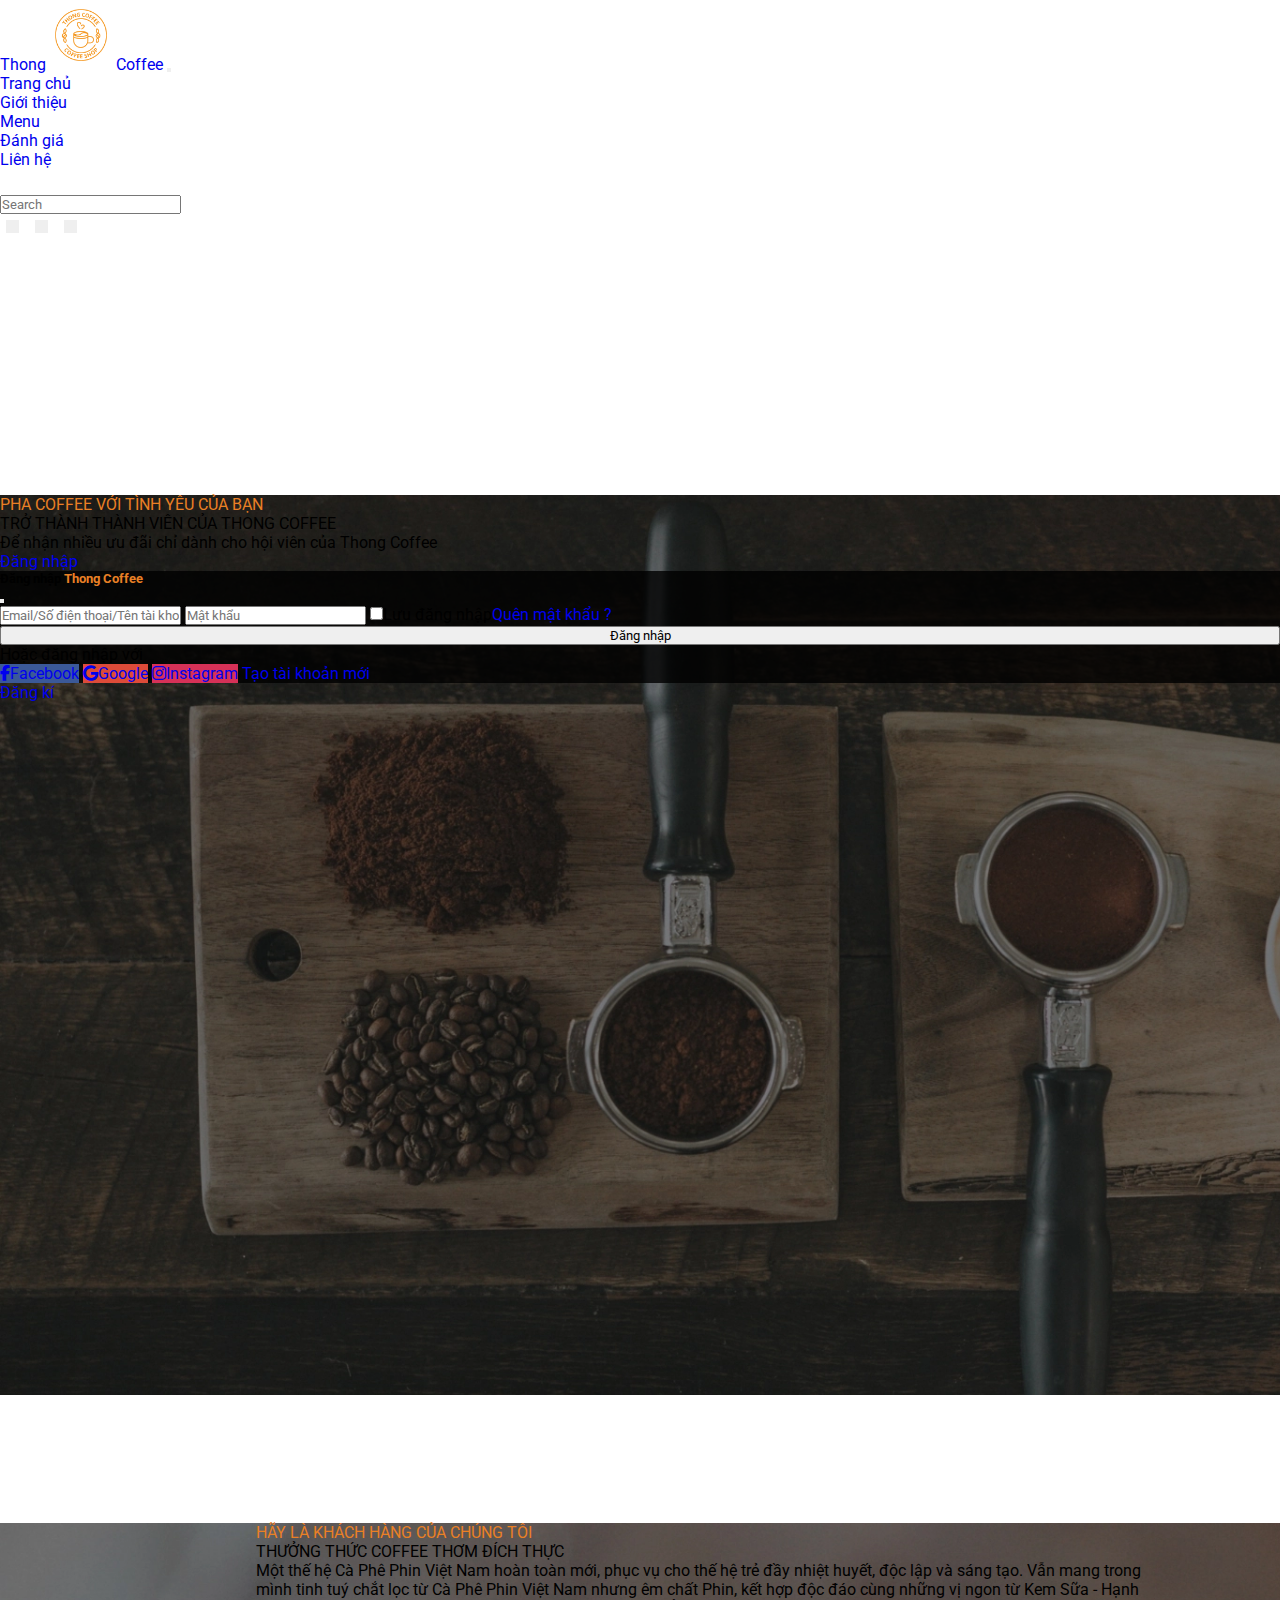
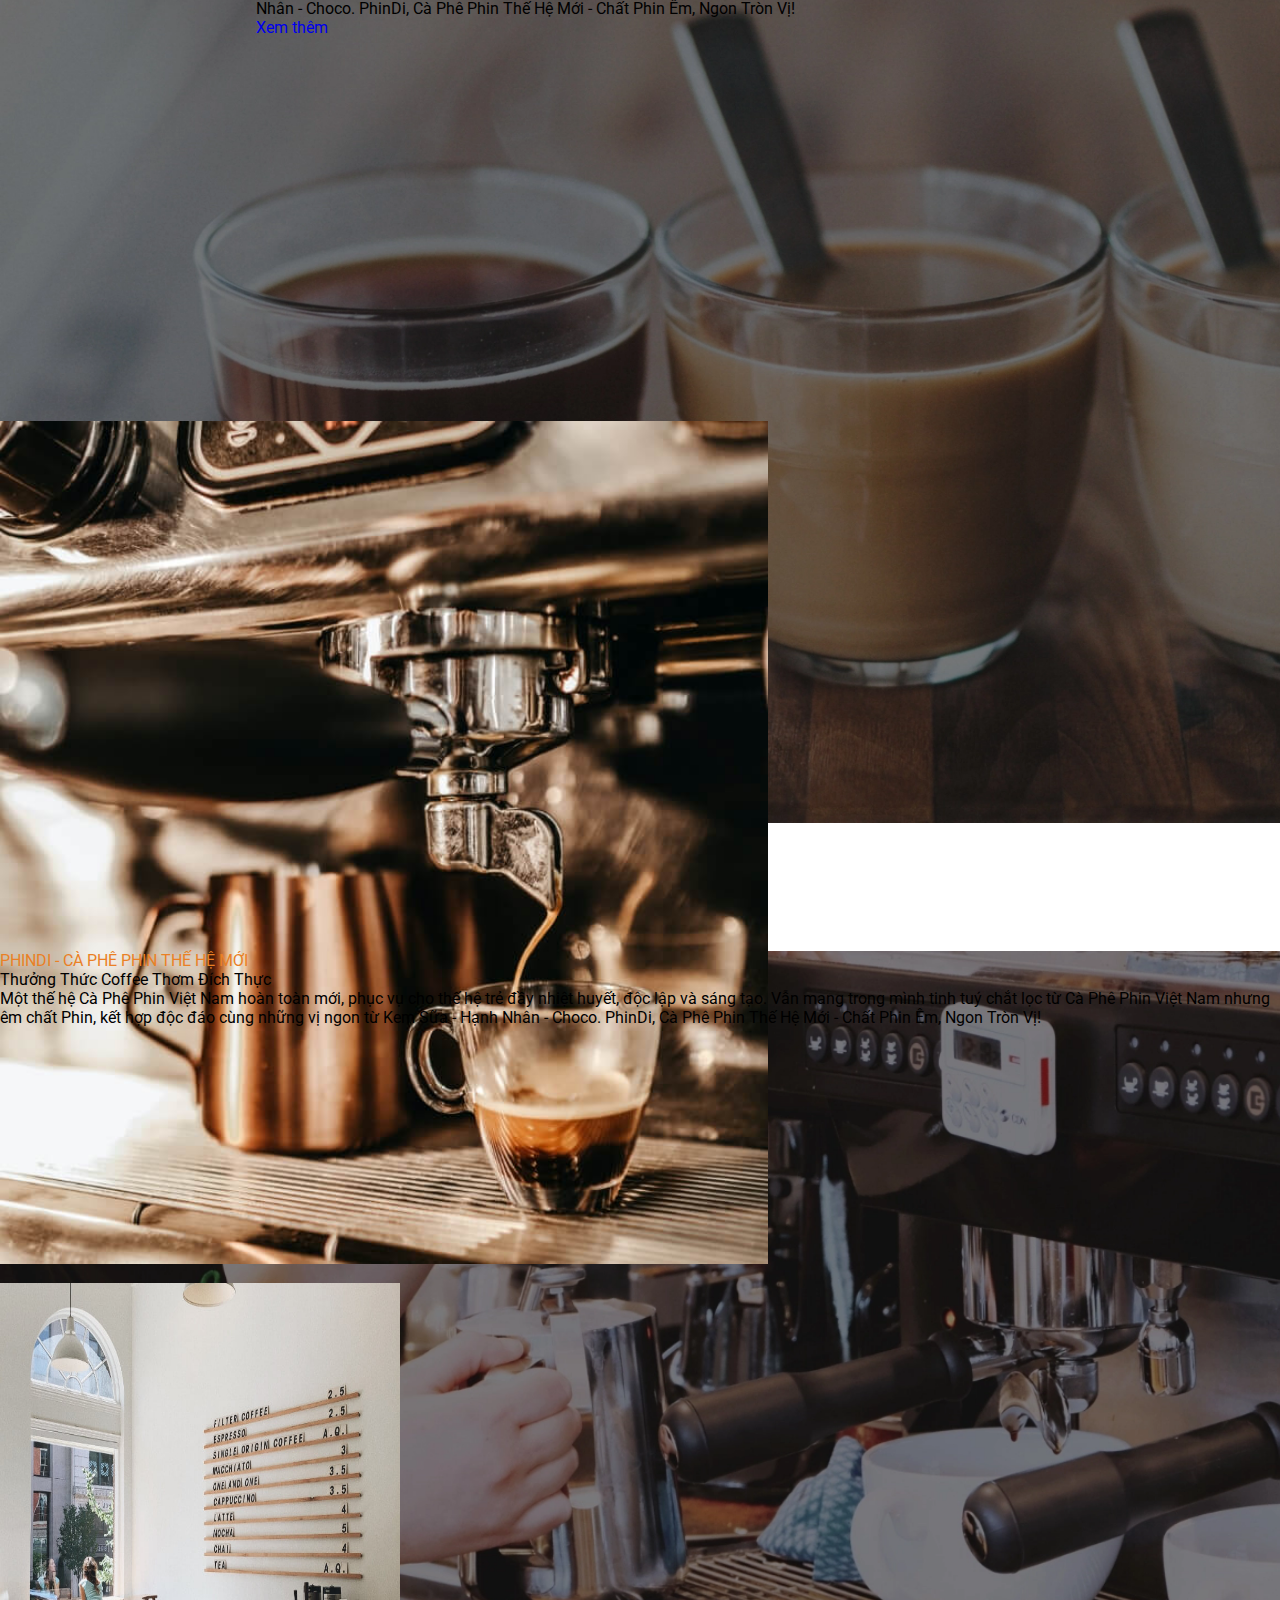
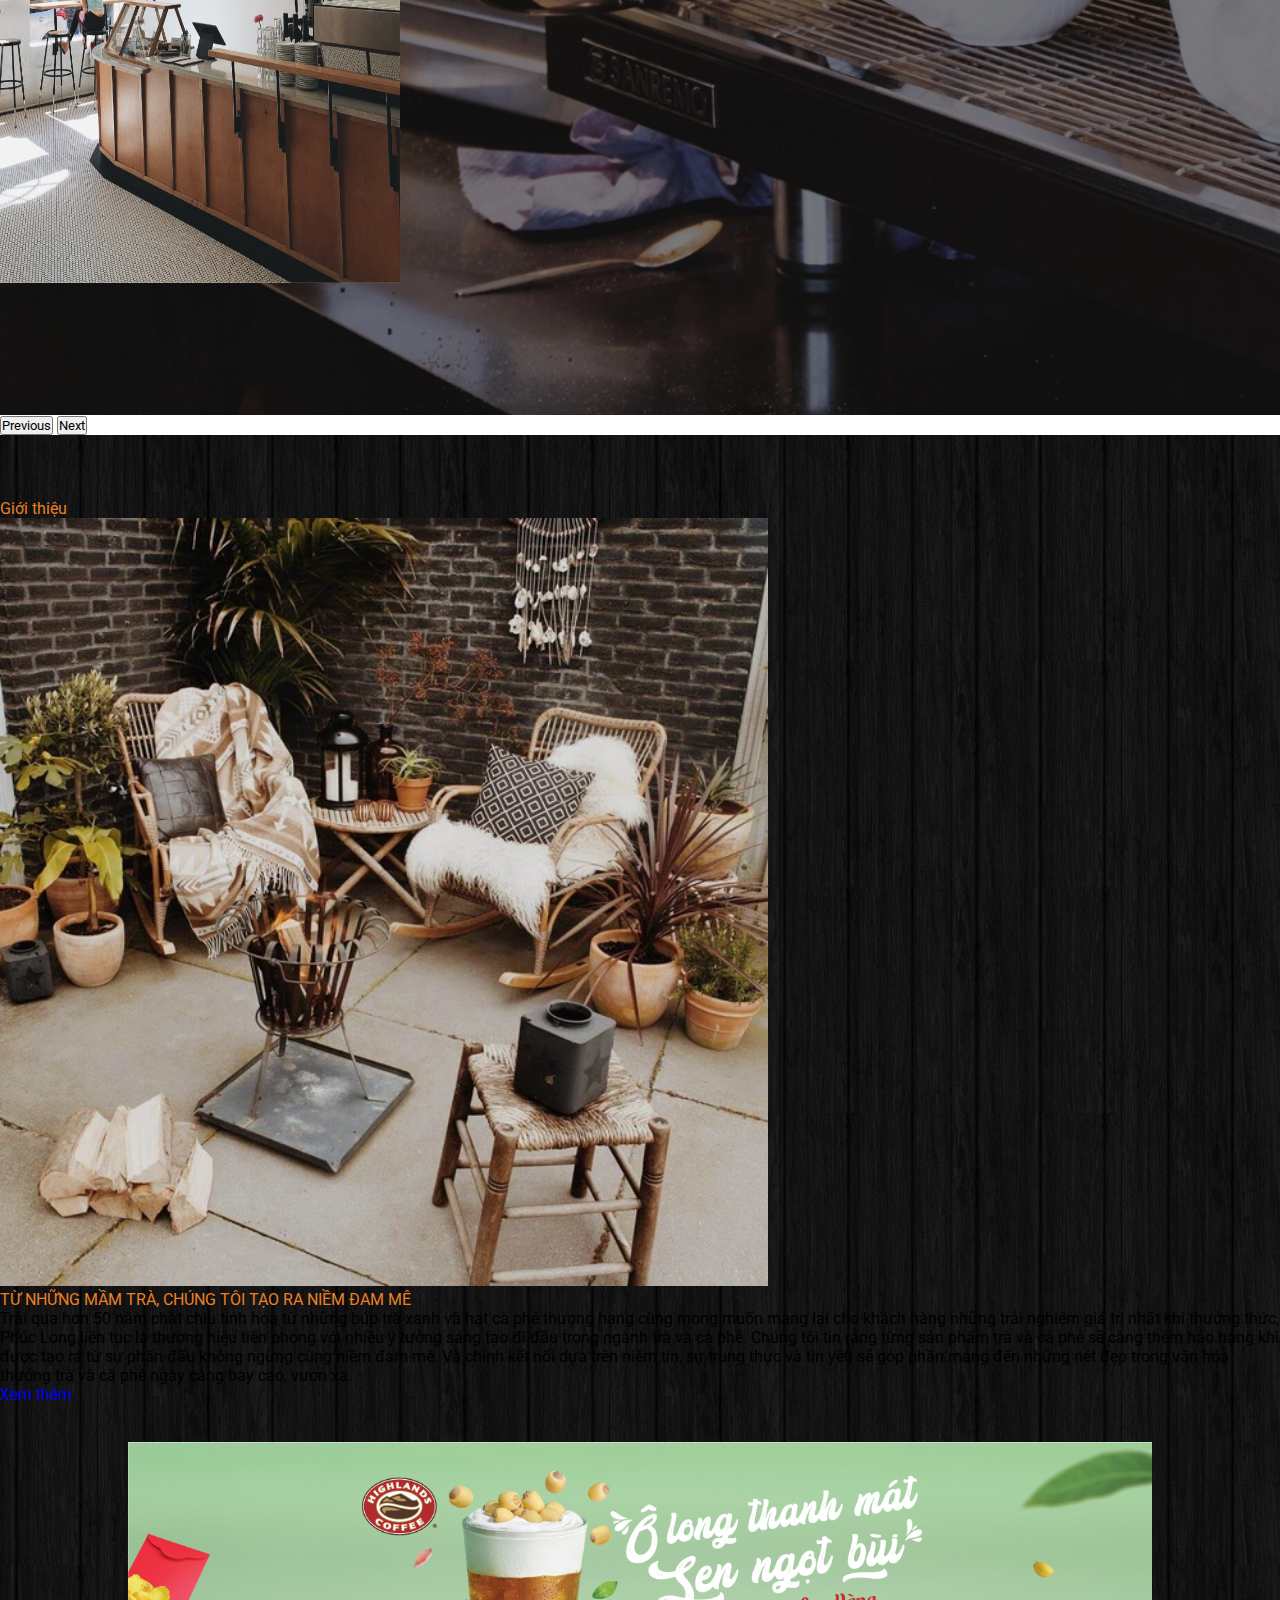
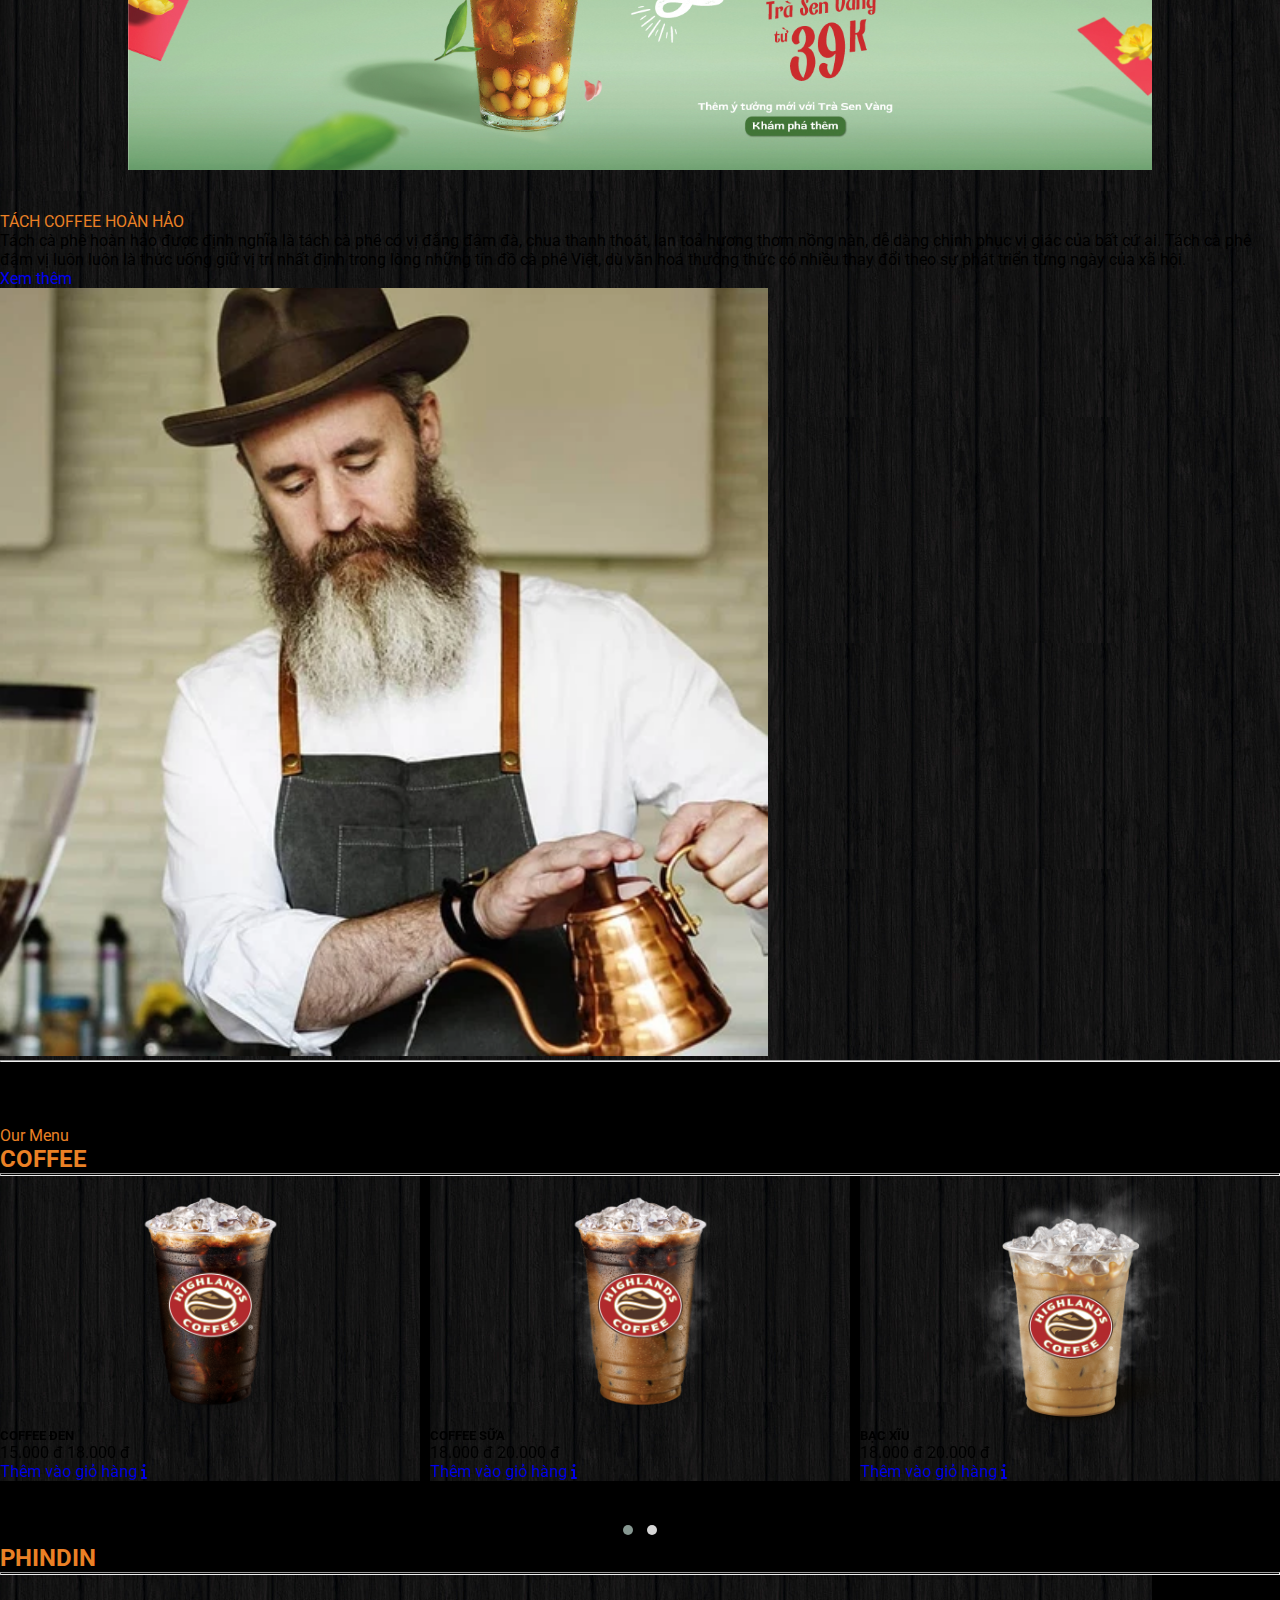
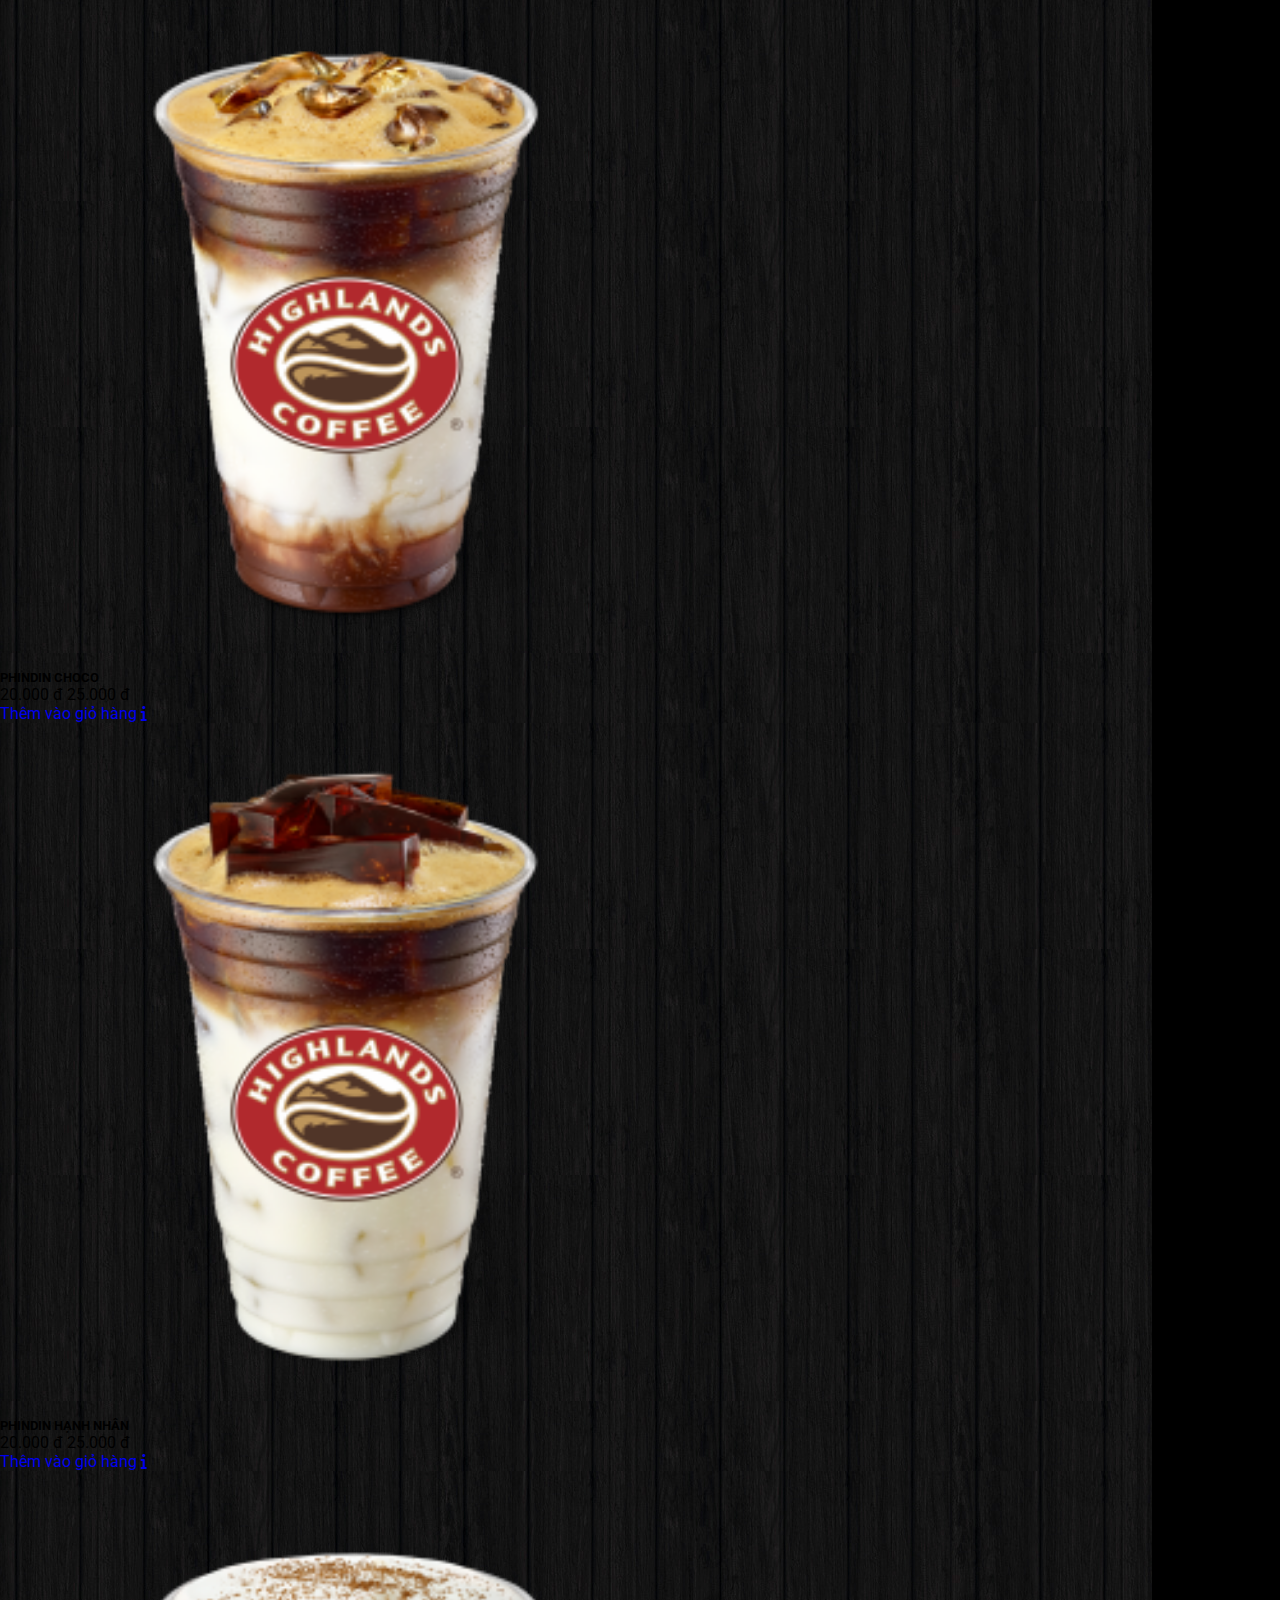
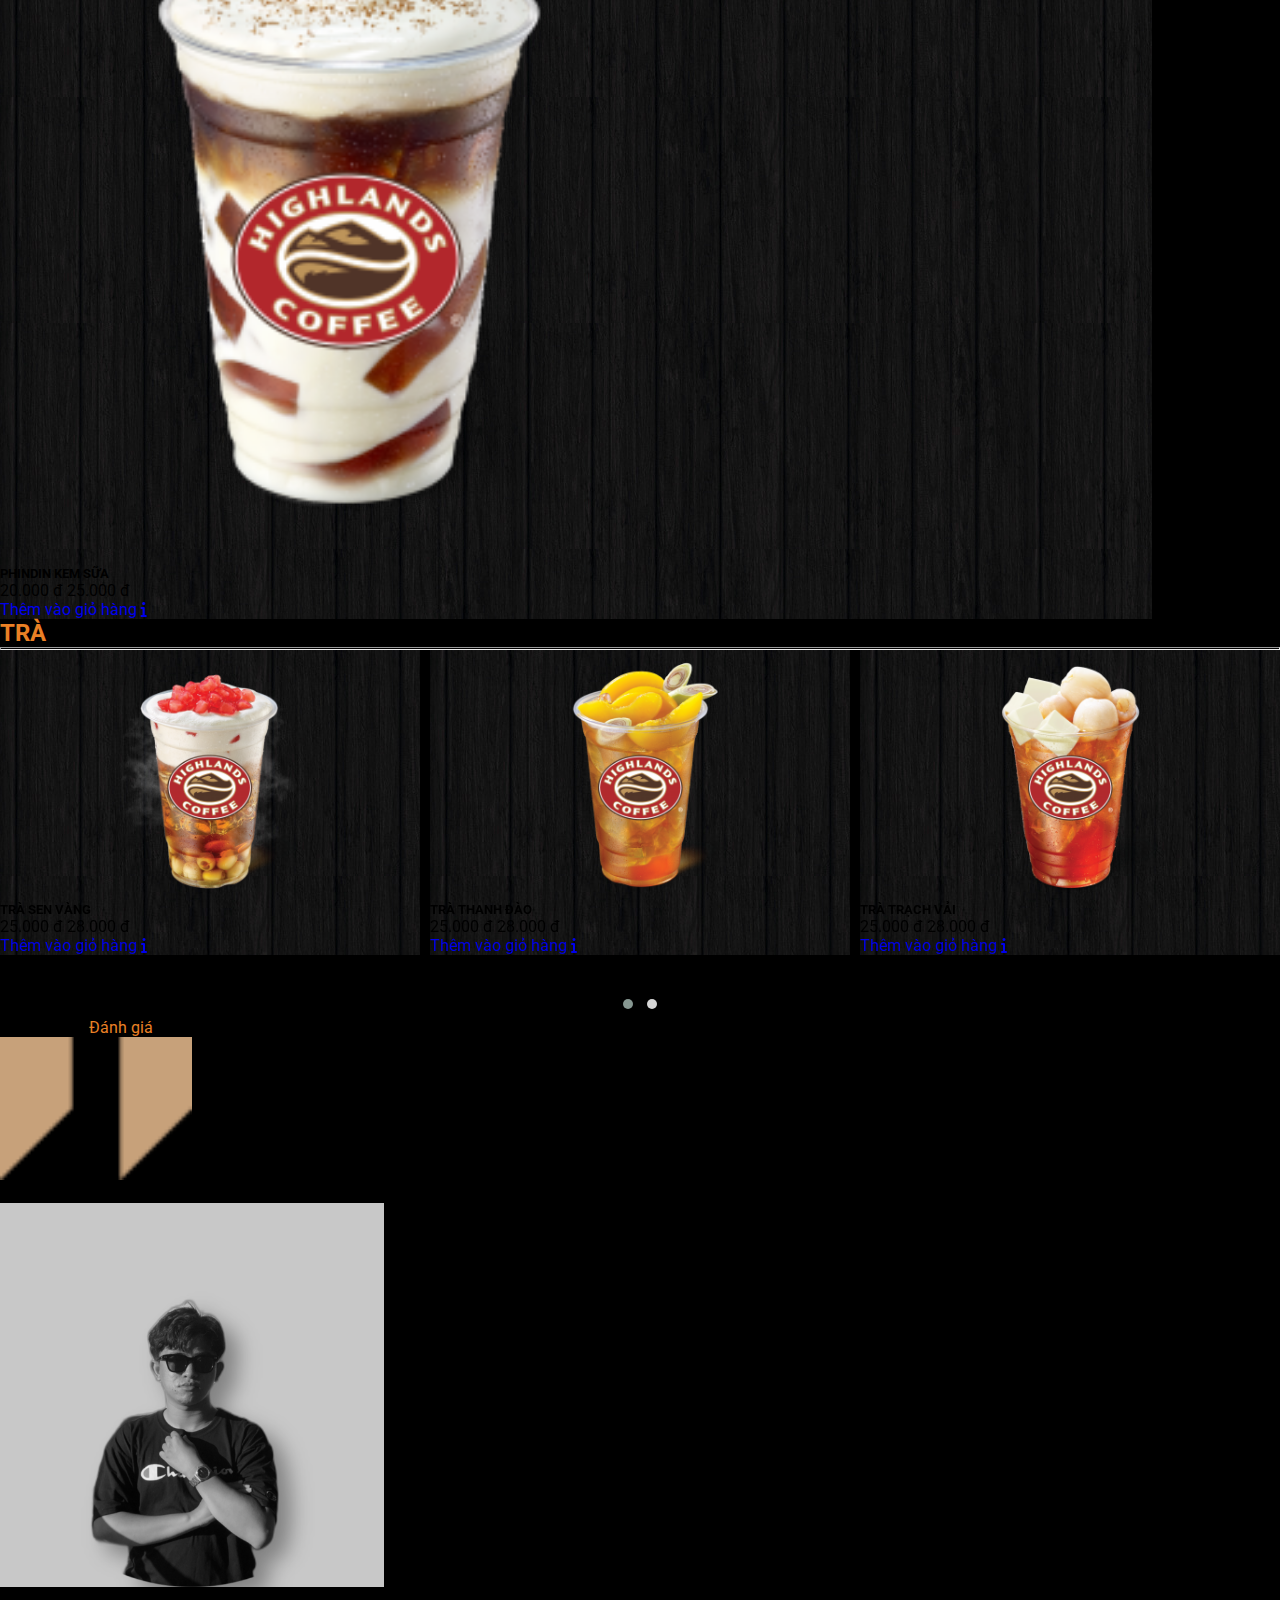
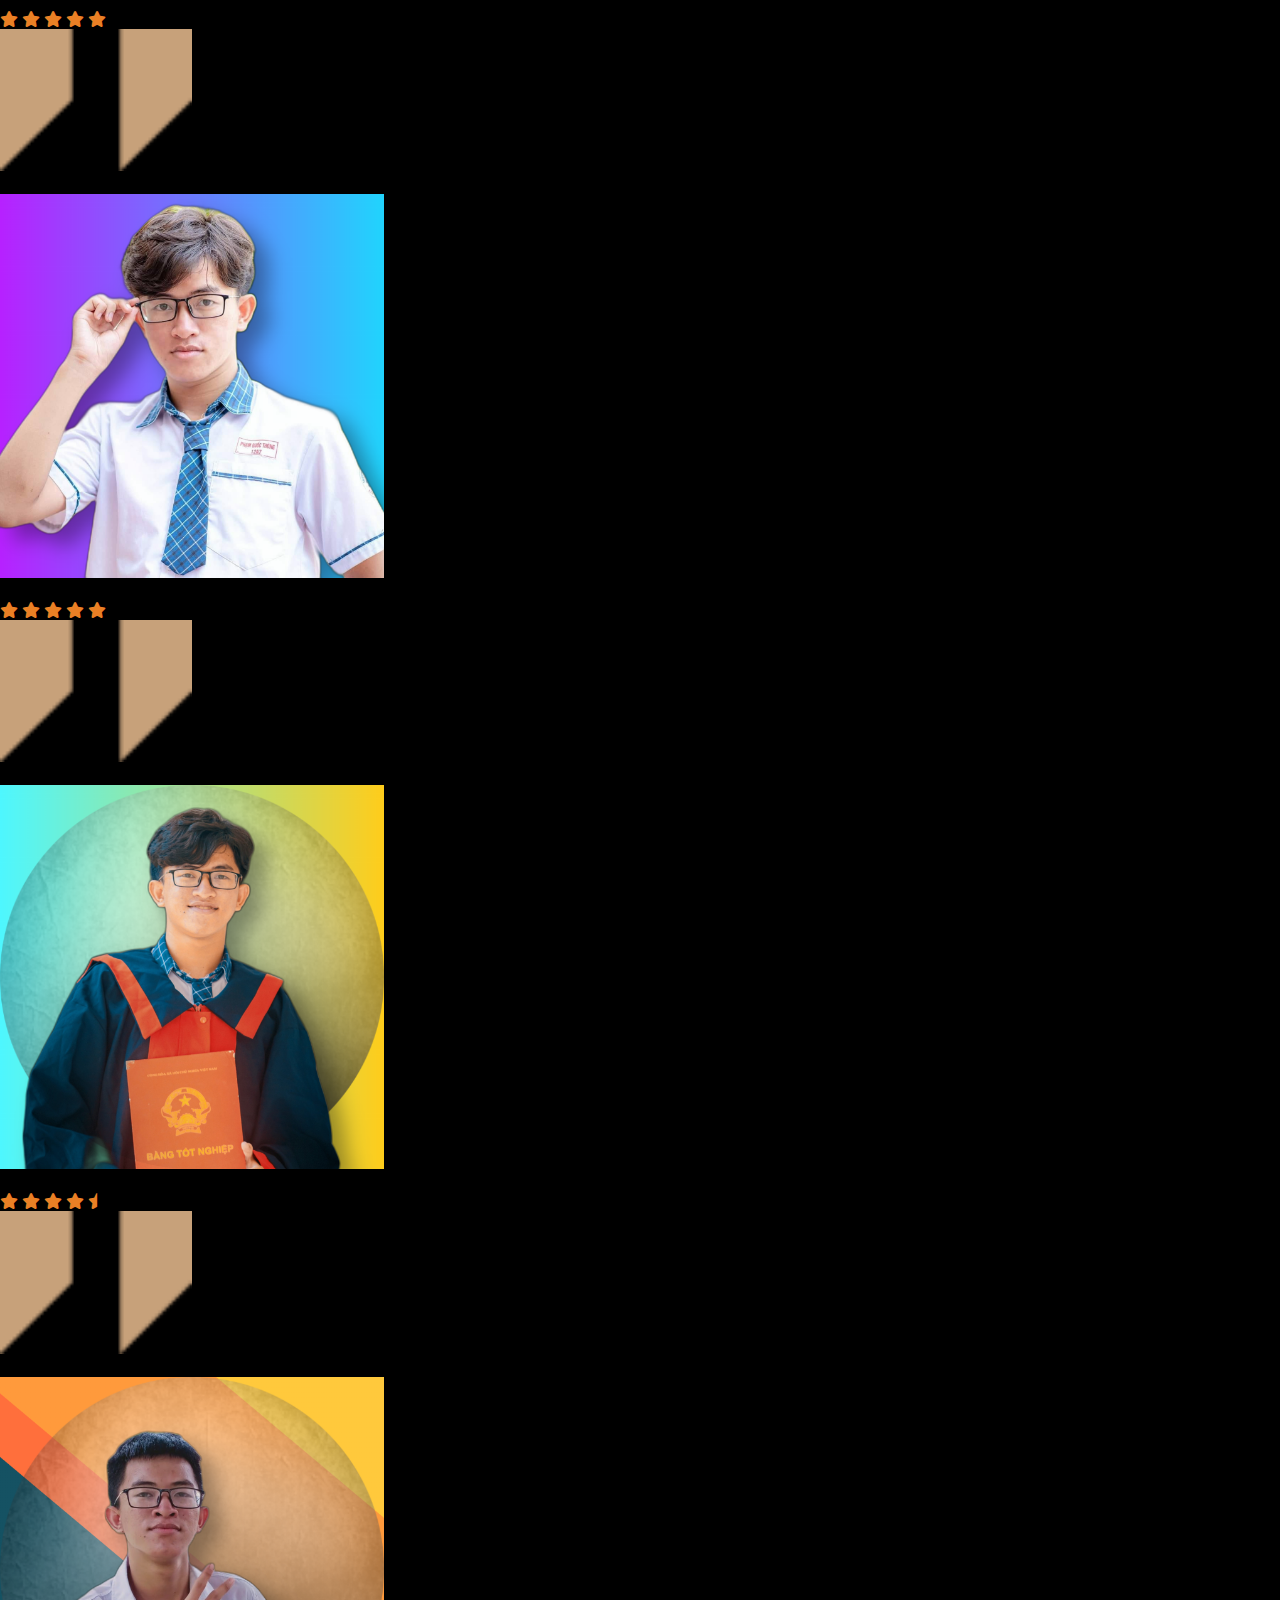
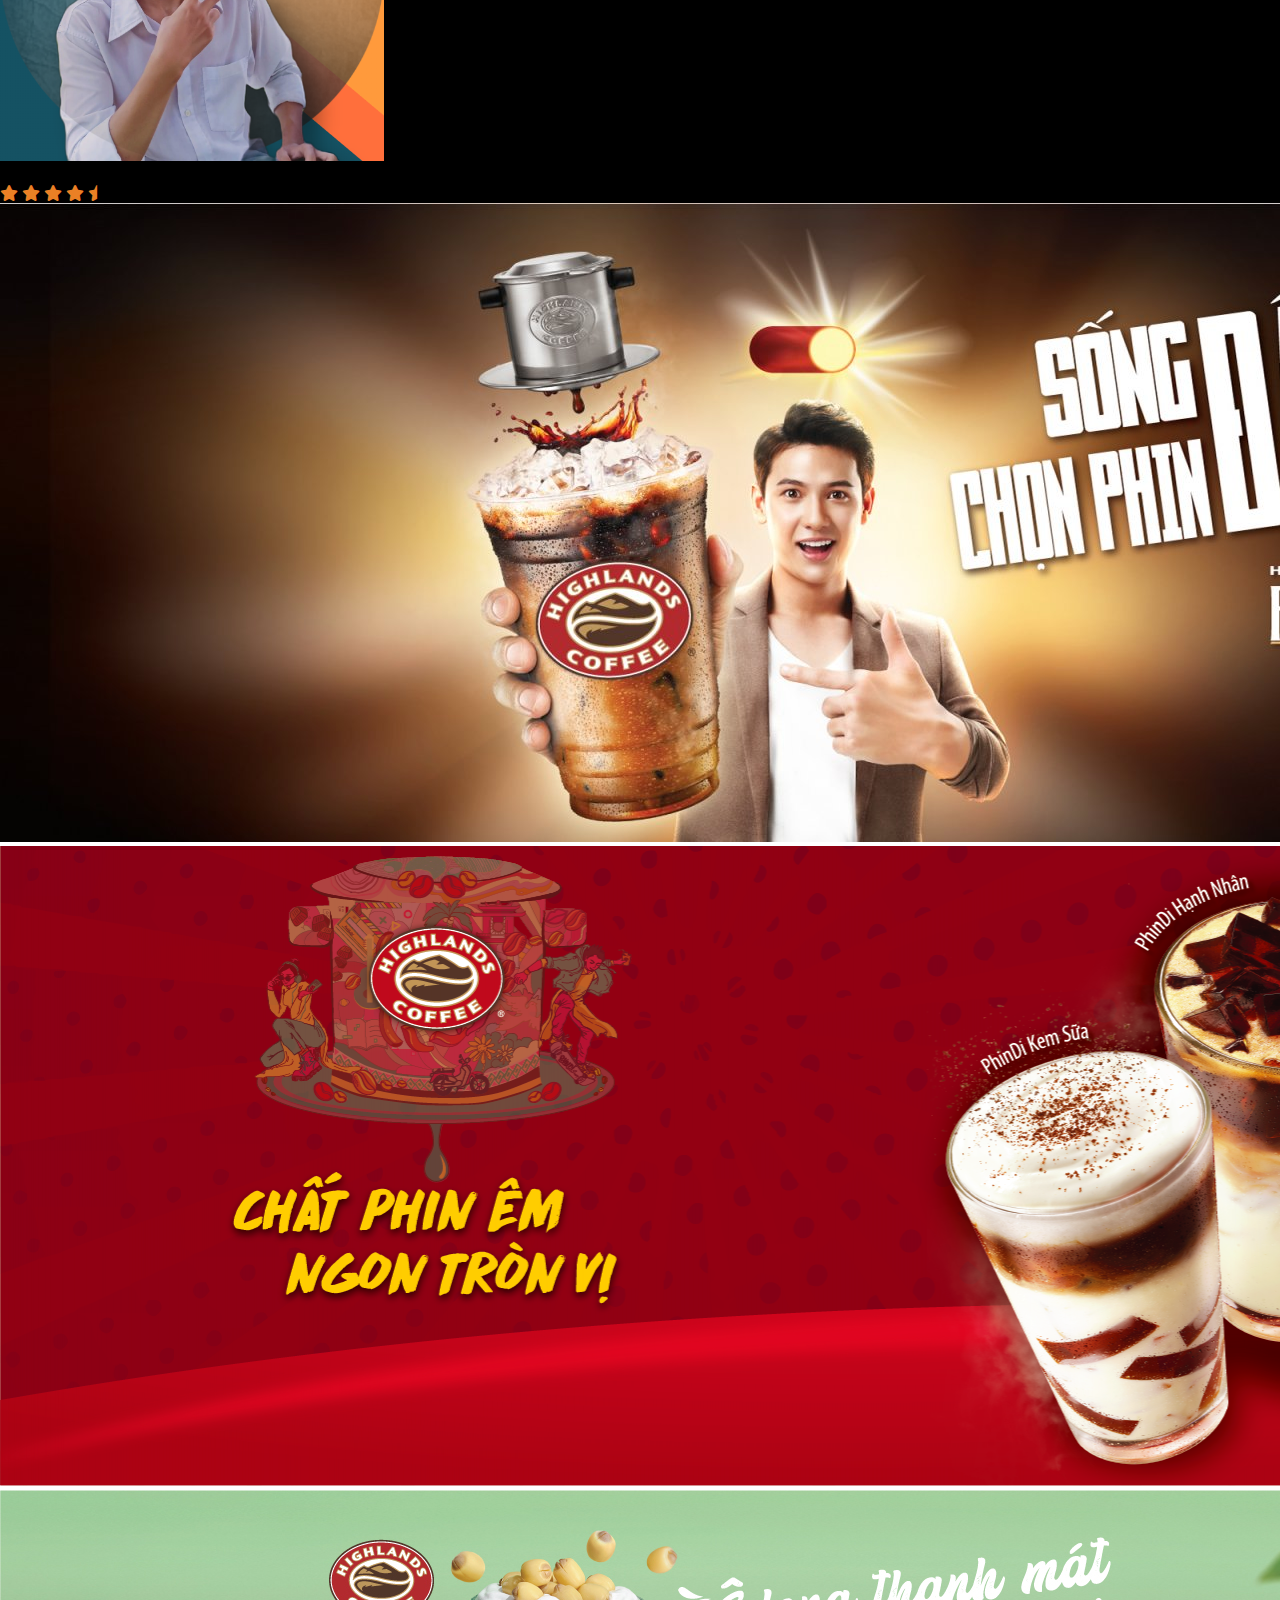
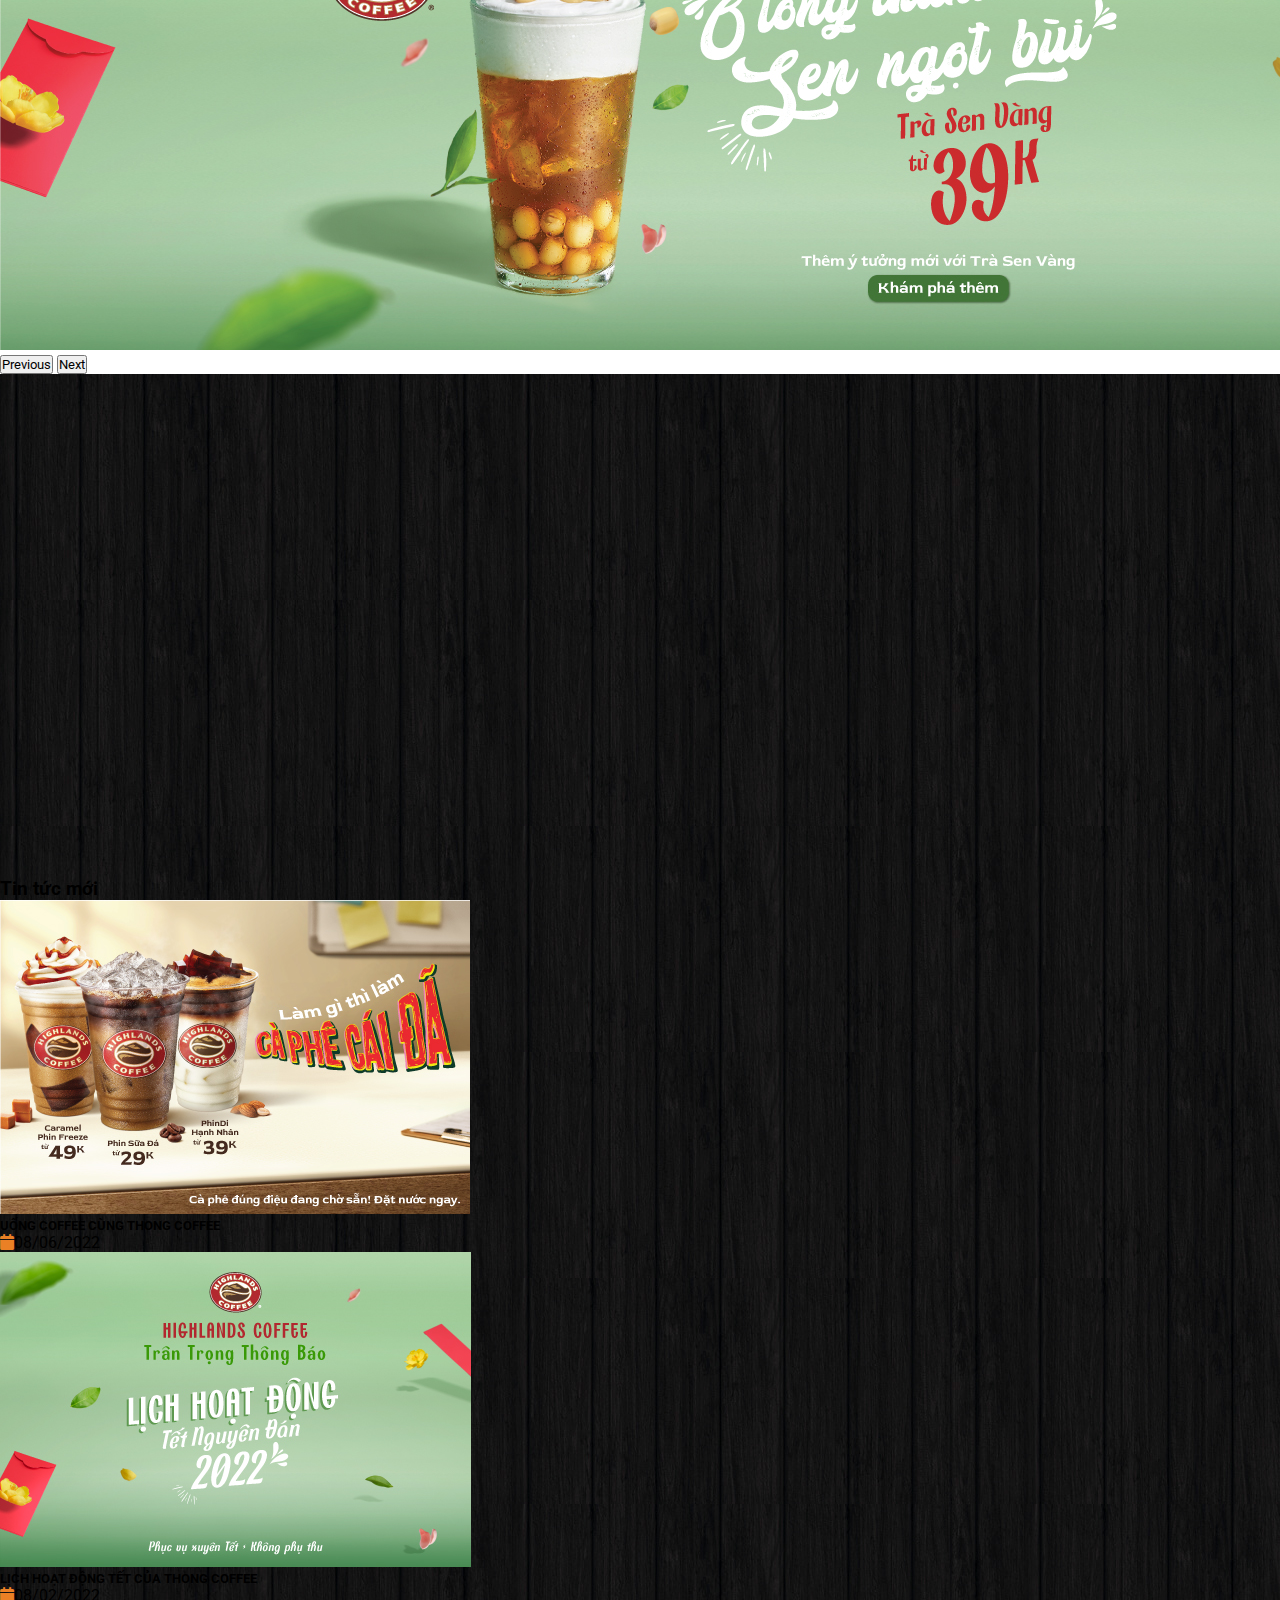
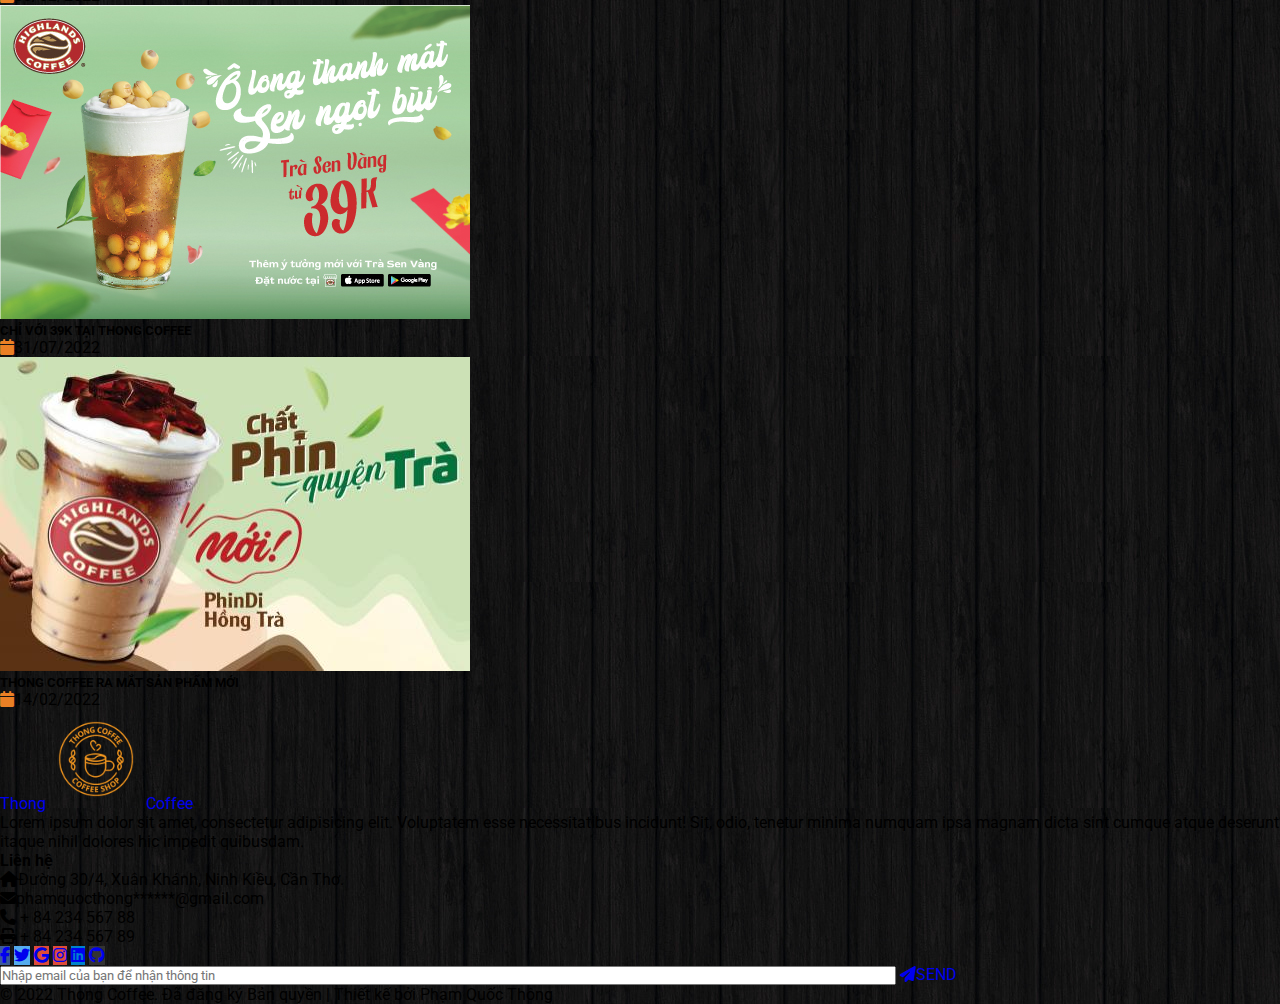
==== commit 354bb5c7: "Update index.html" ====
--- a/index.html
+++ b/index.html
@@ -121,16 +121,16 @@
                     <a href="register.html" target="_blank" style="width: 10rem;" class="btn btn-warning m-3 px-5 py-3">Đăng kí</a>
                 </div>
             </div>
-            <div class="carousel-item" style="background-image: url(img/background-4.jpg); background-size: cover; min-height: 100vh;">
+            <div class="carousel-item" style="background-image: url(img/background-4.jpg); background-size: cover; max-height: 100vh;">
                 <div class="row">
-                    <div class="col-md-7 text-center" style="margin-top: 10%; padding:0% 10% 15% 20%;">
+                    <div class="col-md-7 text-center" style="margin-top: 10%; padding:0% 10% 10% 20%;">
                         <span class="fw-bold mau-cam">HÃY LÀ KHÁCH HÀNG CỦA CHÚNG TÔI</span><br>
                         <span class="display-4 fw-bold">THƯỞNG THỨC COFFEE THƠM ĐÍCH THỰC</span><br>
                         <span class="fs-6">Một thế hệ Cà Phê Phin Việt Nam hoàn toàn mới, phục vụ cho thế hệ trẻ đầy nhiệt huyết, độc lập và sáng tạo. Vẫn mang trong mình tinh tuý chắt lọc từ Cà Phê Phin Việt Nam nhưng êm chất Phin, kết hợp độc đáo cùng những vị ngon từ Kem Sữa - Hạnh Nhân - Choco. PhinDi, Cà Phê Phin Thế Hệ Mới - Chất Phin Êm, Ngon Tròn Vị!</span><br>
                         <a href="#" class="btn btn-warning mt-3 p-3">Xem thêm</a>
                     </div>
                     <div class="col-md-5 d-flex justify-content-start">
-                        <img src="img/caurosel-2.jpg" class="img-fluid" style="width:400px; height: 600px; margin: 20% 10% 10% 10%;">
+                        <img src="img/caurosel-2.jpg" class="img-fluid" style="width:60%; height: 70%; margin: 20% 0% 5% 0%;">
                     </div>
                 </div>
             </div>
@@ -611,4 +611,4 @@
     </div>
 </body>
 
-</html>+</html>
